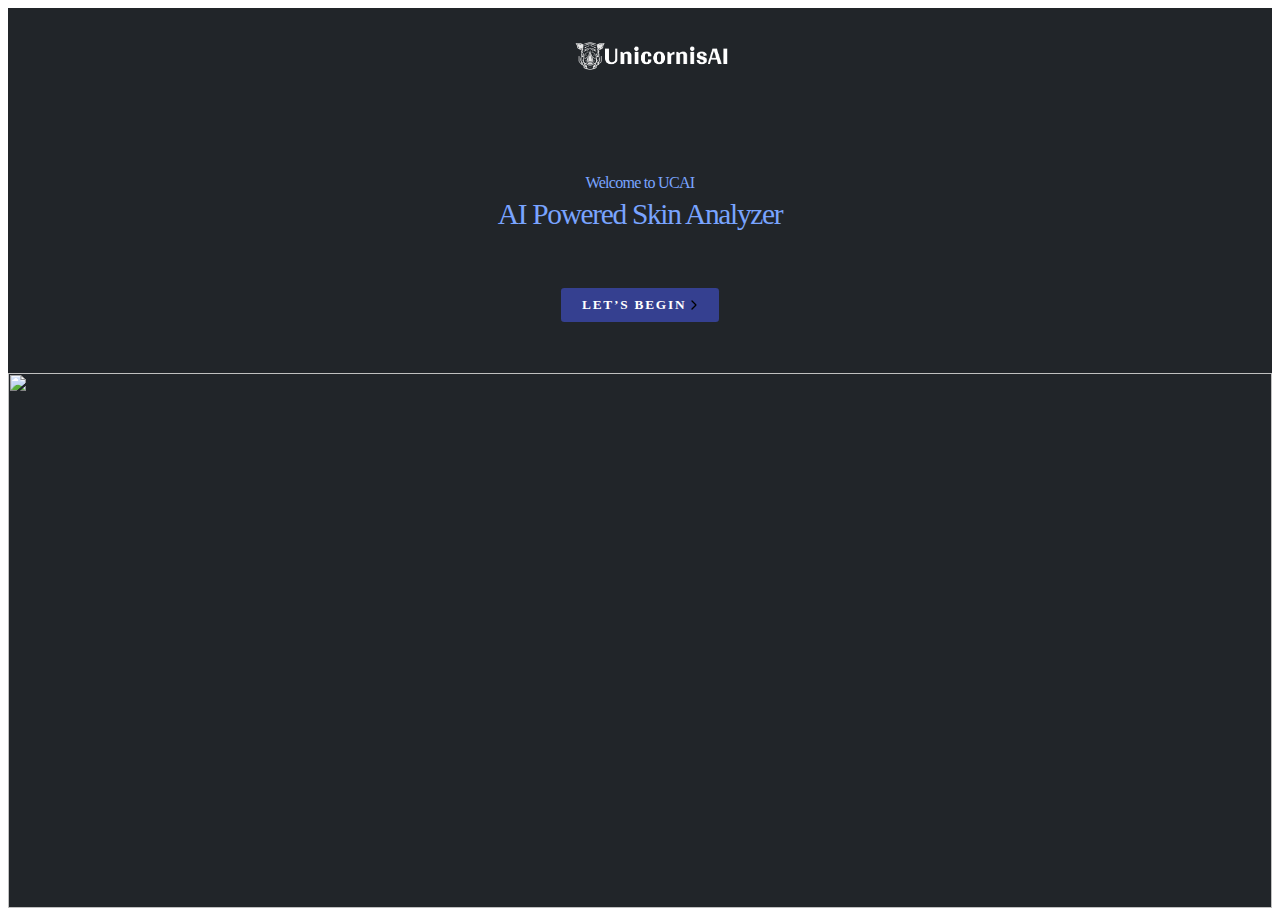
==== index.html @ ccaaab35 "Add files via upload" ====
<html lang="en"><head>
    <meta charset="UTF-8">
    <meta http-equiv="X-UA-Compatible" content="IE=edge">
    <meta name="viewport" content="width=device-width, initial-scale=1.0">
    <meta name="description" content="Empower yourself with Skin Analyzer! Get insights to know your skin better, enabling informed skincare choices for a healthier, radiant complexion.">
    <title>The UCAI Skin Analyzer: Know Your Skin</title>
    <link rel="icon" href="unicornisai-sm.png">
       <script src="https://thedwave.com/public/assets_web/cameramodule/components/camera/camera.js"></script>
    <script src="https://thedwave.com/public/assets_web/cameramodule/components/skin-analysis/service.js"></script>
    <link rel="stylesheet" href="https://thedwave.com/public/assets_web/cameramodule/css-reset.css">
    <link rel="stylesheet" href="https://thedwave.com/public/assets_web/cameramodule/components/camera/styles.css">
    <link rel="stylesheet" href="https://thedwave.com/public/assets_web/cameramodule/styles.css">
    <script src="https://thedwave.com/public/assets_web/cameramodule/scripts/index.js"></script>
    <link rel="stylesheet" href="https://thedwave.com/public/assets/css/aiz-core.css?v=6967">

    <link rel="stylesheet" href="https://thedwave.com/public/assets_web/css/aiz-core-cm.css">

    <link rel="stylesheet" href="https://thedwave.com/public/assets_web/fonts/armour_ex/armour_Ex.css">
    <link rel="stylesheet" href="https://thedwave.com/public/assets_web/fonts/Urbanist/urbanist.css">
    <link rel="stylesheet" href="https://thedwave.com/public/assets_web/fonts/poppins/stylesheet.css">
    <link rel="stylesheet" href="https://thedwave.com/public/assets_web/plugins/bootstrap/bootstrap.min.css">
    <link rel="stylesheet" href="https://cdn.jsdelivr.net/npm/swiper@9/swiper-bundle.min.css">
        <link rel="stylesheet" href="https://thedwave.com/public/assets/css/aiz-core.css?key=1716569340">

    <link rel="stylesheet" href="custome.css">
    <link rel="stylesheet" href="https://thedwave.com/public/assets_web/css/style.css?key=1716569340">

 <script src="https://code.jquery.com/jquery-3.6.0.min.js"></script>
<script>
    
  var AIZ = AIZ || {};
        AIZ.local = {
            nothing_selected: 'Nothing selected',
            nothing_found: 'Nothing found',
            choose_file: 'Choose File',
            file_selected: 'File selected',
            files_selected: 'Files selected',
            add_more_files: 'Add more files',
            adding_more_files: 'Adding more files',
            drop_files_here_paste_or: 'Drop files here, paste or',
            browse: 'Browse',
            upload_complete: 'Upload complete',
            upload_paused: 'Upload paused',
            resume_upload: 'Resume upload',
            pause_upload: 'Pause upload',
            retry_upload: 'Retry upload',
            cancel_upload: 'Cancel upload',
            uploading: 'Uploading',
            processing: 'Processing',
            complete: 'Complete',
            file: 'File',
            files: 'Files',
        }
        
</script>
<script type="text/javascript">
    window.hasMobileFirstExtension = true;</script></head><body class="center col" style="">

<div class="main-wrapper-ai">

    <!-- page #1 -->
    <section class="landing-page-c-1-outer-wrapper main-outer-wrapper" style="background-color: #212529;">
        <div class="container-fluid">
            <div class="row">
                <div class="col-12 p-0">
                    <div class="landing-page-c-1">
                        
                        <div class="logo">
                                <div class="home-btn">
                                        <a href="#">
                                            
                                        </a>
                            </div>
                            <a href="/"><img src="unicornisai-logo.png" alt=""></a>
                        </div>
                        <div class="title">

                            <h1>
                                <span>Welcome to UCAI</span>
                                AI Powered Skin Analyzer
                            </h1>
                        </div>
                        <a class="btn-flat-skin">
                            LET’S BEGIN
                            <div class="icon">
                                <svg xmlns="http://www.w3.org/2000/svg" width="24" height="24" viewBox="0 0 24 24" fill="none">
                                    <path d="M9 18L14.2929 12.7071C14.6262 12.3738 14.7929 12.2071 14.7929 12C14.7929 11.7929 14.6262 11.6262 14.2929 11.2929L9 6" stroke="black" stroke-width="2" stroke-linecap="round" stroke-linejoin="round"></path>
                                </svg>
                            </div>
                        </a>
                        <div class="section-banner">
                            <img src="https://thedwave.com/public/assets_web/images/know-skin-ai/girl-one.png" alt="" class="web-c-s">
                            <img src="https://thedwave.com/public/assets_web/images/know-skin-ai/girl-one-mob.png" alt="" class="mob-c-s">
                        </div>
                    </div>
                </div>
            </div>
        </div>

    </section>

    <!-- page #2 -->
    <section class="step-1-page-c-2-outer-wrapper main-outer-wrapper">
        <div class="bg-abstract">
            <img src="https://thedwave.com/public/assets_web/images/know-skin-ai/bg-abstract-web.png" alt="" class="web-c-abstract">
            <img src="https://thedwave.com/public/assets_web/images/know-skin-ai/bg-abstract-mob.png" alt="" class="mob-c-abstract">
        </div>
        <div class="container-fluid">
            <div class="row">
                <div class="col-12 p-0">
                    <div class="step-1-page-c-2">
                        <div class="logo">
                            <div class="home-btn">
                                        <a href="/">
                                            
                                        </a>
                            </div>
                            <a href="/"><img src="unicornisai-logo.png" alt=""></a>
                        </div>
                        <div class="section-header-section">
                            <h5>1</h5>
                            <h6>Let’s start with your basic details</h6>
                        </div>
                        <form action="">
                            <div class="section-wrapper">
                                <div class="set">
                                    <h6>Gender</h6>
                                    <ul>
                                        <li>
                                            <div class="icon">
                                                <input type="radio" id="man" checked="" name="gender" value="man">
                                                <svg xmlns="http://www.w3.org/2000/svg" width="101" height="100" viewBox="0 0 101 100" fill="none">
                                                    <circle cx="50.6072" cy="50" r="50" fill="url(#paint0_linear_1907_43142)"></circle>
                                                    <mask id="mask0_1466_58610" style="mask-type:alpha" maskUnits="userSpaceOnUse" x="0" y="0" width="101" height="100">
                                                        <circle cx="50.6072" cy="50" r="50" fill="#D2AE6A"></circle>
                                                    </mask>
                                                    <g mask="url(#mask0_1466_58610)">
                                                        <path fill-rule="evenodd" clip-rule="evenodd" d="M31.8777 39.1462C31.6168 39.4803 31.5537 40.0435 31.5537 41.5537C31.5537 45.8037 34.1787 46.3037 34.4287 46.3037C34.9287 46.4287 35.4287 46.8037 35.5537 47.3037C36.1177 49.9356 37.1764 53.2743 39.474 55.8316C39.9629 55.9278 40.3031 56.2673 40.4003 56.7556C40.9354 57.2329 41.5261 57.6698 42.1787 58.0537C42.6787 58.3037 43.0537 58.5537 43.4287 58.8037C44.6787 59.6787 45.6787 60.3037 49.0537 60.3037C52.536 60.3037 53.4198 59.685 54.6598 58.817L54.6787 58.8037C55.0537 58.5537 55.4287 58.3037 55.9287 58.0537C56.7229 57.5865 57.4299 57.0451 58.0585 56.4499C58.1683 56.223 58.3439 56.0466 58.57 55.9358C60.9521 53.3967 62.0783 50.0609 62.5537 47.3037C62.6787 46.8037 63.1787 46.3037 63.6787 46.3037C63.9287 46.3037 66.5537 45.8037 66.5537 41.5537C66.5537 40.0458 66.1761 39.2932 65.9567 38.9833C64.1218 38.6117 63.1219 36.8309 62.148 35.0965L62.0537 34.9287L61.9895 34.8119C60.6392 32.3552 59.3741 30.0537 55.9287 30.0537C55.5145 30.0537 54.9287 30.1395 54.2424 30.24L54.2424 30.24C54.1002 30.2608 53.9538 30.2823 53.8037 30.3037C50.5537 30.8037 45.1787 31.5537 40.9287 28.6787C38.4287 34.1787 35.6787 37.4287 32.1787 39.0537C32.1586 39.0336 32.1353 39.0168 32.1098 39.0026C32.038 39.0583 31.9603 39.1067 31.8777 39.1462ZM29.9408 37.9068C29.1787 35.7379 29.1787 34.5235 29.1787 28.9287V28.9287C29.1787 23.6787 32.4287 19.4287 35.8037 17.9287C38.4287 14.3037 42.5537 12.6787 49.1787 12.6787C52.4287 12.6787 55.5537 13.3037 58.1787 14.4287C62.5537 15.6787 66.4287 15.1787 66.4287 15.1787C67.0537 15.0537 67.6787 15.5537 67.8037 16.1787C67.8037 16.1899 67.8088 16.2224 67.8168 16.2739C67.8979 16.795 68.2826 19.2672 66.8037 21.4287C68.4287 24.0537 69.0537 27.8037 69.0537 30.4287C69.0537 32.6388 69.0537 35.4983 68.2479 38C68.6617 38.7509 69.0537 39.896 69.0537 41.5537C69.0537 46.0537 66.6787 47.9287 64.9287 48.5537C64.0676 52.2564 62.554 55.3067 60.4287 57.5818V62.1787C60.4287 65.8037 66.1787 69.3037 76.1787 71.8037C87.9287 74.5537 87.9287 82.1787 87.9287 88.8037C87.9287 89.5537 87.4287 90.1787 86.6787 90.1787C85.9287 90.1787 85.4287 89.6787 85.4287 88.9287C85.4287 82.0537 85.4287 76.5537 75.6787 74.1787C73.012 73.5633 70.1837 72.7459 67.5871 71.7C62.8524 77.0811 56.1347 80.1787 49.1787 80.1787C42.2227 80.1787 35.5051 77.0811 30.7703 71.7C28.1738 72.7459 25.3454 73.5633 22.6787 74.1787C12.9287 76.5537 12.9287 82.0537 12.9287 88.8037L11.6787 88.9287H10.4287C10.4287 82.1787 10.4287 74.5537 22.1787 71.8037C32.1787 69.4287 37.9287 65.9287 37.9287 62.1787V57.555C35.7722 55.301 34.1742 52.2589 33.3037 48.4287C31.5537 47.8037 29.1787 45.9287 29.1787 41.4287C29.1787 39.7702 29.5436 38.645 29.9408 37.9068ZM66.0967 36.3738C66.5537 34.4971 66.5537 32.3413 66.5537 30.4287C66.5537 27.9287 65.8037 24.1787 64.3037 22.1787C63.9287 21.6787 63.9287 21.0537 64.3037 20.5537C65.0537 19.5537 65.3037 18.5537 65.3037 17.6787C63.6787 17.6787 60.6787 17.6787 57.4287 16.8037C57.3037 16.8037 57.3037 16.8037 57.1787 16.6787C54.9287 15.6787 52.1787 15.1787 49.1787 15.1787C41.8037 15.1787 39.3037 17.3037 37.6787 19.6787C37.5537 19.9287 37.3037 20.0537 37.0537 20.1787C34.4287 21.1787 31.6787 24.5537 31.6787 28.9287C31.6787 33.3766 31.6787 34.802 32.0352 36.1075C34.876 34.4499 37.1416 31.277 39.3037 25.9287C39.4287 25.5537 39.8037 25.3037 40.1787 25.1787C40.5537 25.0537 41.0537 25.1787 41.3037 25.5537C44.9287 28.9287 50.0537 28.1787 53.4287 27.6787C53.5746 27.6605 53.7178 27.6422 53.858 27.6244C54.6787 27.5199 55.3949 27.4287 55.9287 27.4287C60.9287 27.4287 62.9287 31.0537 64.3037 33.6787C64.9731 35.0174 65.4961 35.9904 66.0967 36.3738ZM40.4287 59.6574C40.6338 59.7947 40.8422 59.9268 41.0537 60.0537C41.3168 60.1414 41.5184 60.2906 41.7447 60.4582L41.7448 60.4583C41.8411 60.5295 41.9418 60.6041 42.0537 60.6787C43.4287 61.6787 44.9287 62.6787 49.1787 62.6787C53.4287 62.6787 54.9287 61.6787 56.1787 60.8037C56.4287 60.6787 56.8037 60.4287 57.1787 60.1787C57.4342 60.0304 57.6842 59.8744 57.9287 59.711V62.1787C57.9287 65.7964 61.0284 68.5688 65.1945 70.6329C60.8954 75.1592 55.1466 77.6787 49.1787 77.6787C43.2108 77.6787 37.462 75.1592 33.1629 70.6329C37.3291 68.5688 40.4287 65.7964 40.4287 62.1787V59.6574Z" fill="#fffff"></path>
                                                    </g>
                                                    <defs>
                                                   
                                                    <linearGradient id="paint0_linear_1907_43142" x1="28.5" y1="19.5" x2="86.5" y2="97" gradientUnits="userSpaceOnUse">
                                                    <stop offset="0.0002" stop-color="#AB853D"></stop>
                                                    <stop offset="1" stop-color="#F0D299"></stop>
                                                    </linearGradient>
                                                </defs>
                                                </svg>
                                            </div>
                                            <label for="man">Man</label>
                                        </li>
                                        <li>
                                            <div class="icon">
                                                <input type="radio" id="women" name="gender" value="women">
                                                <svg xmlns="http://www.w3.org/2000/svg" width="100" height="100" viewBox="0 0 100 100" fill="none">
                                                    <circle cx="50" cy="50" r="50" fill="url(#paint0_linear_1907_43142)"></circle>
                                                    <mask id="mask0_1522_41893" style="mask-type:alpha" maskUnits="userSpaceOnUse" x="0" y="0" width="100" height="100">
                                                        <circle cx="50" cy="50" r="50" fill="#D2AE6A"></circle>
                                                    </mask>
                                                    <g mask="url(#mask0_1522_41893)">
                                                        <path d="M77.2853 91.847V100.286C77.2853 101.075 76.6726 101.714 75.9168 101.714C75.161 101.714 74.5482 101.075 74.5482 100.286V91.847C74.5482 85.2766 69.4545 79.9591 63.1593 79.9593C60.1808 79.9593 57.4784 78.3754 55.9301 75.7221C55.5368 75.0484 55.7414 74.1695 56.3869 73.7589C57.0322 73.3482 57.8744 73.562 58.2677 74.2357C59.3152 76.0305 61.1438 77.102 63.1593 77.102C70.9666 77.102 77.2853 83.6966 77.2853 91.847ZM54.4522 80.7848L49.5715 84.7289L41.2731 78.0227C43.0644 76.5207 44.2228 74.3361 44.4104 71.8548C46.0481 72.358 47.7801 72.6293 49.5717 72.6293C59.665 72.6293 67.8765 64.0579 67.8765 53.5221C67.8765 53.4111 67.8789 43.52 67.8721 43.4093C67.8255 42.6364 67.2081 42.0712 66.5079 42.0712C66.2736 42.0712 64.5873 42.4195 62.9366 41.3829C60.3623 39.7662 60.3491 36.2227 60.3493 36.1871C60.356 35.0264 59.0986 34.3414 58.19 35.0123C52.5528 39.1779 45.9522 42.0025 38.7847 43.0498C38.0363 43.1593 37.5143 43.8812 37.6192 44.6627C37.715 45.377 38.3011 45.8934 38.9729 45.8934C39.1884 45.8934 43.6261 45.3264 48.6705 43.4139C51.9205 42.1818 55.0346 40.5739 57.9543 38.6223C58.9631 42.5734 61.7921 44.7714 65.1395 44.9698V53.5221C65.1395 62.4825 58.156 69.7721 49.5719 69.7721C40.9878 69.7721 34.0043 62.4825 34.0043 53.5221V43.5C34.0043 42.7111 33.3915 42.0714 32.6357 42.0714C31.8799 42.0714 31.2671 42.7111 31.2671 43.5V53.5223C31.2671 61.1191 35.5367 67.6941 41.7025 70.7714V71.1482C41.7025 74.4412 39.146 77.102 35.9841 77.102C34.2526 77.102 32.5467 77.4289 30.933 78.0729L30.0494 77.3387C23.1156 71.5782 21.817 61.4089 26.5456 53.9998C28.5609 50.8421 29.7274 47.0654 29.7274 43.0245V35.2864C29.7274 26.2273 36.7878 18.8571 45.4661 18.8571H53.6776C62.356 18.8571 69.4163 26.227 69.4163 35.2857V43.0237C69.4163 46.9543 70.5114 50.7418 72.5831 53.9766C76.372 59.8929 76.3645 67.6577 72.4495 73.5877C72.0206 74.2373 72.1773 75.127 72.7996 75.5746C73.422 76.0221 74.2741 75.8586 74.703 75.2089C79.2605 68.3062 79.2658 59.2707 74.8585 52.3887C73.0888 49.6254 72.1533 46.3871 72.1533 43.0237V35.2857C72.1533 24.6516 63.865 16 53.6775 16H45.466C35.2784 16 26.9901 24.652 26.9901 35.2864V43.0237C26.9901 46.3773 26.0487 49.625 24.2673 52.4161C18.7493 61.0629 20.3131 72.8229 28.2579 79.5002C24.3551 82.1727 21.8579 86.7112 21.8579 91.847V100.286C21.8579 101.075 22.4707 101.714 23.2265 101.714C23.9823 101.714 24.5951 101.075 24.5951 100.286V91.847C24.5951 85.2764 29.6888 79.9591 35.9839 79.9593C36.8909 79.9593 37.787 79.8091 38.6463 79.5132L48.7338 87.6652C49.2272 88.0637 49.9162 88.0637 50.4095 87.6652L56.1279 83.0439C56.7256 82.5609 56.8349 81.6637 56.3722 81.0398C55.9096 80.4162 55.0501 80.3018 54.4522 80.7848Z" fill="#fff"></path>
                                                    </g>
                                                                                                        <defs>
                                                   
                                                    <linearGradient id="paint0_linear_1907_43142" x1="28.5" y1="19.5" x2="86.5" y2="97" gradientUnits="userSpaceOnUse">
                                                    <stop offset="0.0002" stop-color="#AB853D"></stop>
                                                    <stop offset="1" stop-color="#F0D299"></stop>
                                                    </linearGradient>
                                                </defs>
                                                </svg>
                                            </div>
                                            <label for="women">Women</label>
                                        </li>
                                    </ul>
                                </div>
                                <div class="set age">
                                    <h6>Age</h6>
                                    <div class="count">
                                        <button class="minus minus-age" type="button">
                                            <svg xmlns="http://www.w3.org/2000/svg" width="35" height="35" viewBox="0 0 35 35" fill="none">
                                                <path d="M9.10718 17.1965H26.1072" stroke="#fff" stroke-width="2" stroke-linecap="round"></path>
                                                <circle cx="17.6072" cy="17.1965" r="16.5" stroke="#fff"></circle>
                                            </svg>
                                        </button>
                                        <div class="val">
                                            <input type="number" id="age" value="18" class="age-field" min="1" max="100">
                                        </div>
                                        <button class="plus add-age" type="button">
                                            <svg xmlns="http://www.w3.org/2000/svg" width="34" height="35" viewBox="0 0 34 35" fill="none">
                                                <path d="M8.5 17.1965H25.5" stroke="#fff" stroke-width="2" stroke-linecap="round"></path>
                                                <path d="M17 8.69653L17 25.6965" stroke="#fff" stroke-width="2" stroke-linecap="round"></path>
                                                <circle cx="17" cy="17.1965" r="16.5" stroke="#fff"></circle>
                                            </svg>
                                        </button>
                                    </div>
                                </div>
                                <div class="set">
                                    <h6>Skin Type</h6>
                                    <ul>
                                        <li>
                                            <div class="icon">
                                                <input type="radio" id="normal" checked="" name="skin-type" value="normal">
                                                    <svg xmlns="http://www.w3.org/2000/svg" width="100" height="100" viewBox="0 0 100 100" fill="none">
                                                    <circle cx="50" cy="50" r="50" fill="url(#paint0_linear_1907_43142)"></circle>
                                                    <mask id="mask0_1777_43554" style="mask-type:alpha" maskUnits="userSpaceOnUse" x="0" y="0" width="100" height="100">
                                                    <circle cx="50" cy="50" r="50" fill="#D2AE6A"></circle>
                                                    </mask>
                                                    <g mask="url(#mask0_1777_43554)">
                                                    <path fill-rule="evenodd" clip-rule="evenodd" d="M26.0691 25.7507C23.1459 29.5517 17.6847 38.57 17.6847 43.1918C17.6414 47.4109 19.8674 51.3282 23.5142 53.4504C27.161 55.5725 31.6666 55.5725 35.3134 53.4504C38.9602 51.3282 41.1862 47.4109 41.1429 43.1918C41.1429 38.57 35.6817 29.5517 32.7585 25.7507C31.9621 24.7086 30.7254 24.0972 29.4138 24.0972C28.1022 24.0972 26.8655 24.7086 26.0691 25.7507ZM29.4132 52.5716C24.2705 52.5307 20.1314 48.3346 20.1609 43.1918C20.1609 39.6607 24.7418 31.5339 28.0327 27.26C28.3604 26.8278 28.8715 26.574 29.4138 26.574C29.9561 26.574 30.4672 26.8278 30.7949 27.26C34.0858 31.5339 38.6667 39.6607 38.6667 43.1918C38.6955 48.3348 34.5561 52.5307 29.4132 52.5716ZM55.7128 28.9919C52.0406 33.2473 47.1885 41.0374 44.9265 53.9903C44.3125 57.1008 42.7848 59.9575 40.5387 62.1952C36.4926 66.4086 36.3872 73.0313 40.297 77.3714C44.2069 81.7114 50.8048 82.2954 55.4161 78.7095C60.0274 75.1236 61.0868 68.5852 57.8436 63.7267C55.2908 60.1245 54.1501 55.7102 54.6381 51.3222C55.3712 44.5446 57.12 37.916 59.8258 31.6588C60.3417 30.5408 59.9577 29.2135 58.9246 28.5436C57.8914 27.8738 56.523 28.0648 55.7128 28.9919ZM52.1892 50.9991C51.6427 55.9791 52.9182 60.9886 55.7797 65.101C58.302 68.8796 57.4784 73.9647 53.8922 76.7539C50.306 79.5431 45.1746 79.0895 42.1332 75.7145C39.0919 72.3395 39.173 67.1887 42.3191 63.9112C44.9081 61.319 46.664 58.0128 47.3619 54.4162C49.5298 42.0204 54.1181 34.6278 57.5836 30.6089C54.7711 37.096 52.9526 43.9699 52.1892 50.9991ZM84.4762 61.238H62.8467C62.4138 61.2382 62.0124 61.4645 61.7881 61.8348C61.5638 62.2051 61.5493 62.6656 61.7497 63.0494C65.004 69.3005 63.4189 76.9777 57.955 81.4288C52.491 85.8798 44.6518 85.8798 39.1879 81.4288C33.724 76.9777 32.1389 69.3005 35.3932 63.0494C35.5936 62.6656 35.5791 62.2051 35.3548 61.8348C35.1305 61.4645 34.7291 61.2382 34.2962 61.238H12.6667C11.9829 61.238 11.4286 61.7924 11.4286 62.4761C11.4286 63.1599 11.9829 63.7142 12.6667 63.7142H32.3833C29.6206 70.9323 31.9705 79.1073 38.1445 83.7566C44.3184 88.4058 52.8245 88.4058 58.9984 83.7566C65.1723 79.1073 67.5222 70.9323 64.7595 63.7142H84.4762C85.16 63.7142 85.7143 63.1599 85.7143 62.4761C85.7143 61.7924 85.16 61.238 84.4762 61.238ZM20.0952 69.9048C20.0952 70.5886 19.5409 71.1429 18.8571 71.1429C18.1733 71.1429 17.619 70.5886 17.619 69.9048C17.619 69.2211 18.1733 68.6667 18.8571 68.6667C19.5409 68.6667 20.0952 69.2211 20.0952 69.9048ZM26.2857 71.1429C26.9695 71.1429 27.5238 70.5886 27.5238 69.9048C27.5238 69.2211 26.9695 68.6667 26.2857 68.6667C25.6019 68.6667 25.0476 69.2211 25.0476 69.9048C25.0476 70.5886 25.6019 71.1429 26.2857 71.1429ZM16.381 74.8572C16.381 75.541 15.8267 76.0953 15.1429 76.0953C14.4591 76.0953 13.9048 75.541 13.9048 74.8572C13.9048 74.1735 14.4591 73.6191 15.1429 73.6191C15.8267 73.6191 16.381 74.1735 16.381 74.8572ZM22.5715 76.0953C23.2553 76.0953 23.8096 75.541 23.8096 74.8572C23.8096 74.1735 23.2553 73.6191 22.5715 73.6191C21.8877 73.6191 21.3334 74.1735 21.3334 74.8572C21.3334 75.541 21.8877 76.0953 22.5715 76.0953ZM20.0952 79.8096C20.0952 80.4934 19.5409 81.0477 18.8571 81.0477C18.1733 81.0477 17.619 80.4934 17.619 79.8096C17.619 79.1258 18.1733 78.5715 18.8571 78.5715C19.5409 78.5715 20.0952 79.1258 20.0952 79.8096ZM26.2857 81.0477C26.9695 81.0477 27.5238 80.4934 27.5238 79.8096C27.5238 79.1258 26.9695 78.5715 26.2857 78.5715C25.6019 78.5715 25.0476 79.1258 25.0476 79.8096C25.0476 80.4934 25.6019 81.0477 26.2857 81.0477ZM16.381 84.762C16.381 85.4458 15.8267 86.0001 15.1429 86.0001C14.4591 86.0001 13.9048 85.4458 13.9048 84.762C13.9048 84.0782 14.4591 83.5239 15.1429 83.5239C15.8267 83.5239 16.381 84.0782 16.381 84.762ZM22.5715 86.0001C23.2553 86.0001 23.8096 85.4458 23.8096 84.762C23.8096 84.0782 23.2553 83.5239 22.5715 83.5239C21.8877 83.5239 21.3334 84.0782 21.3334 84.762C21.3334 85.4458 21.8877 86.0001 22.5715 86.0001ZM31.2382 84.762C31.2382 85.4458 30.6838 86.0001 30.0001 86.0001C29.3163 86.0001 28.762 85.4458 28.762 84.762C28.762 84.0782 29.3163 83.5239 30.0001 83.5239C30.6838 83.5239 31.2382 84.0782 31.2382 84.762ZM18.8571 90.9525C19.5409 90.9525 20.0952 90.3982 20.0952 89.7144C20.0952 89.0306 19.5409 88.4763 18.8571 88.4763C18.1733 88.4763 17.619 89.0306 17.619 89.7144C17.619 90.3982 18.1733 90.9525 18.8571 90.9525ZM27.5238 89.7144C27.5238 90.3982 26.9695 90.9525 26.2857 90.9525C25.6019 90.9525 25.0476 90.3982 25.0476 89.7144C25.0476 89.0306 25.6019 88.4763 26.2857 88.4763C26.9695 88.4763 27.5238 89.0306 27.5238 89.7144ZM33.7143 90.9525C34.3981 90.9525 34.9524 90.3982 34.9524 89.7144C34.9524 89.0306 34.3981 88.4763 33.7143 88.4763C33.0305 88.4763 32.4762 89.0306 32.4762 89.7144C32.4762 90.3982 33.0305 90.9525 33.7143 90.9525ZM42.381 89.7144C42.381 90.3982 41.8267 90.9525 41.1429 90.9525C40.4591 90.9525 39.9048 90.3982 39.9048 89.7144C39.9048 89.0306 40.4591 88.4763 41.1429 88.4763C41.8267 88.4763 42.381 89.0306 42.381 89.7144ZM48.5715 90.9525C49.2552 90.9525 49.8096 90.3982 49.8096 89.7144C49.8096 89.0306 49.2552 88.4763 48.5715 88.4763C47.8877 88.4763 47.3334 89.0306 47.3334 89.7144C47.3334 90.3982 47.8877 90.9525 48.5715 90.9525ZM79.5239 69.9048C79.5239 70.5886 78.9695 71.1429 78.2858 71.1429C77.602 71.1429 77.0477 70.5886 77.0477 69.9048C77.0477 69.2211 77.602 68.6667 78.2858 68.6667C78.9695 68.6667 79.5239 69.2211 79.5239 69.9048ZM70.8572 71.1429C71.541 71.1429 72.0953 70.5886 72.0953 69.9048C72.0953 69.2211 71.541 68.6667 70.8572 68.6667C70.1734 68.6667 69.6191 69.2211 69.6191 69.9048C69.6191 70.5886 70.1734 71.1429 70.8572 71.1429ZM83.2381 74.8572C83.2381 75.541 82.6838 76.0953 82 76.0953C81.3162 76.0953 80.7619 75.541 80.7619 74.8572C80.7619 74.1735 81.3162 73.6191 82 73.6191C82.6838 73.6191 83.2381 74.1735 83.2381 74.8572ZM74.5715 76.0953C75.2552 76.0953 75.8096 75.541 75.8096 74.8572C75.8096 74.1735 75.2552 73.6191 74.5715 73.6191C73.8877 73.6191 73.3334 74.1735 73.3334 74.8572C73.3334 75.541 73.8877 76.0953 74.5715 76.0953ZM79.5239 79.8096C79.5239 80.4934 78.9695 81.0477 78.2858 81.0477C77.602 81.0477 77.0477 80.4934 77.0477 79.8096C77.0477 79.1258 77.602 78.5715 78.2858 78.5715C78.9695 78.5715 79.5239 79.1258 79.5239 79.8096ZM70.8572 81.0477C71.541 81.0477 72.0953 80.4934 72.0953 79.8096C72.0953 79.1258 71.541 78.5715 70.8572 78.5715C70.1734 78.5715 69.6191 79.1258 69.6191 79.8096C69.6191 80.4934 70.1734 81.0477 70.8572 81.0477ZM83.2381 84.762C83.2381 85.4458 82.6838 86.0001 82 86.0001C81.3162 86.0001 80.7619 85.4458 80.7619 84.762C80.7619 84.0782 81.3162 83.5239 82 83.5239C82.6838 83.5239 83.2381 84.0782 83.2381 84.762ZM74.5715 86.0001C75.2552 86.0001 75.8096 85.4458 75.8096 84.762C75.8096 84.0782 75.2552 83.5239 74.5715 83.5239C73.8877 83.5239 73.3334 84.0782 73.3334 84.762C73.3334 85.4458 73.8877 86.0001 74.5715 86.0001ZM68.381 84.762C68.381 85.4458 67.8267 86.0001 67.1429 86.0001C66.4591 86.0001 65.9048 85.4458 65.9048 84.762C65.9048 84.0782 66.4591 83.5239 67.1429 83.5239C67.8267 83.5239 68.381 84.0782 68.381 84.762ZM78.2858 90.9525C78.9695 90.9525 79.5239 90.3982 79.5239 89.7144C79.5239 89.0306 78.9695 88.4763 78.2858 88.4763C77.602 88.4763 77.0477 89.0306 77.0477 89.7144C77.0477 90.3982 77.602 90.9525 78.2858 90.9525ZM72.0953 89.7144C72.0953 90.3982 71.541 90.9525 70.8572 90.9525C70.1734 90.9525 69.6191 90.3982 69.6191 89.7144C69.6191 89.0306 70.1734 88.4763 70.8572 88.4763C71.541 88.4763 72.0953 89.0306 72.0953 89.7144ZM63.4286 90.9525C64.1124 90.9525 64.6667 90.3982 64.6667 89.7144C64.6667 89.0306 64.1124 88.4763 63.4286 88.4763C62.7448 88.4763 62.1905 89.0306 62.1905 89.7144C62.1905 90.3982 62.7448 90.9525 63.4286 90.9525ZM57.2382 89.7144C57.2382 90.3982 56.6838 90.9525 56.0001 90.9525C55.3163 90.9525 54.762 90.3982 54.762 89.7144C54.762 89.0306 55.3163 88.4763 56.0001 88.4763C56.6838 88.4763 57.2382 89.0306 57.2382 89.7144ZM15.1429 95.9049C15.8267 95.9049 16.381 95.3506 16.381 94.6668C16.381 93.983 15.8267 93.4287 15.1429 93.4287C14.4591 93.4287 13.9048 93.983 13.9048 94.6668C13.9048 95.3506 14.4591 95.9049 15.1429 95.9049ZM23.8096 94.6668C23.8096 95.3506 23.2553 95.9049 22.5715 95.9049C21.8877 95.9049 21.3334 95.3506 21.3334 94.6668C21.3334 93.983 21.8877 93.4287 22.5715 93.4287C23.2553 93.4287 23.8096 93.983 23.8096 94.6668ZM30.0001 95.9049C30.6838 95.9049 31.2382 95.3506 31.2382 94.6668C31.2382 93.983 30.6838 93.4287 30.0001 93.4287C29.3163 93.4287 28.762 93.983 28.762 94.6668C28.762 95.3506 29.3163 95.9049 30.0001 95.9049ZM38.6666 94.6668C38.6666 95.3506 38.1123 95.9049 37.4285 95.9049C36.7447 95.9049 36.1904 95.3506 36.1904 94.6668C36.1904 93.983 36.7447 93.4287 37.4285 93.4287C38.1123 93.4287 38.6666 93.983 38.6666 94.6668ZM44.8571 95.9049C45.5409 95.9049 46.0952 95.3506 46.0952 94.6668C46.0952 93.983 45.5409 93.4287 44.8571 93.4287C44.1733 93.4287 43.619 93.983 43.619 94.6668C43.619 95.3506 44.1733 95.9049 44.8571 95.9049ZM75.8096 94.6668C75.8096 95.3506 75.2552 95.9049 74.5715 95.9049C73.8877 95.9049 73.3334 95.3506 73.3334 94.6668C73.3334 93.983 73.8877 93.4287 74.5715 93.4287C75.2552 93.4287 75.8096 93.983 75.8096 94.6668ZM82 95.9049C82.6838 95.9049 83.2381 95.3506 83.2381 94.6668C83.2381 93.983 82.6838 93.4287 82 93.4287C81.3162 93.4287 80.7619 93.983 80.7619 94.6668C80.7619 95.3506 81.3162 95.9049 82 95.9049ZM68.381 94.6668C68.381 95.3506 67.8267 95.9049 67.1429 95.9049C66.4591 95.9049 65.9048 95.3506 65.9048 94.6668C65.9048 93.983 66.4591 93.4287 67.1429 93.4287C67.8267 93.4287 68.381 93.983 68.381 94.6668ZM59.7143 95.9049C60.3981 95.9049 60.9524 95.3506 60.9524 94.6668C60.9524 93.983 60.3981 93.4287 59.7143 93.4287C59.0305 93.4287 58.4762 93.983 58.4762 94.6668C58.4762 95.3506 59.0305 95.9049 59.7143 95.9049ZM53.5238 94.6668C53.5238 95.3506 52.9695 95.9049 52.2857 95.9049C51.6019 95.9049 51.0476 95.3506 51.0476 94.6668C51.0476 93.983 51.6019 93.4287 52.2857 93.4287C52.9695 93.4287 53.5238 93.983 53.5238 94.6668ZM25.6865 44.9522C26.2121 45.8983 27.1478 46.5463 28.2184 46.7053C28.6472 46.8139 28.9856 47.1418 29.1059 47.5675C29.2263 47.9932 29.1105 48.4507 28.802 48.7678C28.4935 49.0849 28.0393 49.2133 27.6105 49.1047C25.8068 48.7754 24.2621 47.6189 23.4381 45.981C22.1505 43.1928 23.7402 39.9107 23.8095 39.7732C24.1257 39.187 24.8488 38.9559 25.4463 39.2502C26.0437 39.5444 26.3014 40.2585 26.0295 40.8665C25.3941 42.1336 25.2713 43.5968 25.6865 44.9522ZM66.2675 46.0182C66.751 46.5015 67.5347 46.5015 68.0182 46.0182L69.2563 44.7801C69.7255 44.2943 69.7188 43.5221 69.2412 43.0445C68.7636 42.5669 67.9914 42.5602 67.5056 43.0294L66.2675 44.2675C65.7842 44.751 65.7842 45.5347 66.2675 46.0182ZM60.077 50.458L61.3151 49.2199C61.8009 48.7507 62.5732 48.7574 63.0507 49.2349C63.5283 49.7125 63.535 50.4847 63.0658 50.9705L61.8277 52.2086C61.3419 52.6778 60.5697 52.6711 60.0921 52.1935C59.6145 51.716 59.6078 50.9438 60.077 50.458ZM66.2675 50.9705C66.4801 51.1833 66.6624 51.3692 66.8214 51.5313C67.6436 52.3697 67.8415 52.5714 68.381 52.5714C68.8816 52.5713 69.333 52.2696 69.5246 51.8071C69.7162 51.3445 69.6103 50.812 69.2563 50.458L68.0182 49.2199C67.5324 48.7507 66.7602 48.7574 66.2826 49.2349C65.805 49.7125 65.7983 50.4847 66.2675 50.9705ZM61.8277 43.0294L63.0658 44.2675C63.535 44.7533 63.5283 45.5255 63.0507 46.0031C62.5732 46.4807 61.8009 46.4874 61.3151 46.0182L60.077 44.7801C59.6078 44.2943 59.6145 43.5221 60.0921 43.0445C60.5697 42.5669 61.3419 42.5602 61.8277 43.0294ZM74.5714 32.762C75.1147 32.762 75.3312 32.5405 76.1146 31.7393L76.1148 31.7391C76.2777 31.5726 76.465 31.381 76.6849 31.1611C77.0067 30.8503 77.1358 30.39 77.0225 29.9571C76.9092 29.5242 76.5711 29.1862 76.1382 29.0729C75.7054 28.9595 75.245 29.0886 74.9342 29.4105L73.6961 30.6486C73.3421 31.0027 73.2362 31.5351 73.4278 31.9977C73.6194 32.4602 74.0707 32.7619 74.5714 32.762ZM69.2563 38.5897C68.7728 39.0731 67.9891 39.0731 67.5056 38.5897C67.0223 38.1063 67.0223 37.3225 67.5056 36.8391L68.7437 35.601C69.2295 35.1318 70.0017 35.1385 70.4793 35.616C70.9569 36.0936 70.9636 36.8658 70.4944 37.3516L69.2563 38.5897ZM74.2499 37.9124L74.25 37.9124C75.0722 38.7508 75.27 38.9525 75.8095 38.9525C76.3102 38.9524 76.7616 38.6507 76.9532 38.1882C77.1447 37.7256 77.0389 37.1931 76.6849 36.8391L75.4468 35.601C74.961 35.1318 74.1888 35.1385 73.7112 35.616C73.2336 36.0936 73.2269 36.8658 73.6961 37.3516C73.9087 37.5644 74.091 37.7503 74.2499 37.9124ZM70.4793 32.3842C70.0017 32.8618 69.2295 32.8685 68.7437 32.3993L67.5056 31.1612C67.0364 30.6754 67.0431 29.9032 67.5207 29.4256C67.9983 28.948 68.7705 28.9413 69.2563 29.4105L70.4944 30.6486C70.9636 31.1344 70.9569 31.9066 70.4793 32.3842Z" fill="#fff"></path>
                                                    </g>
                                                                                                        <defs>
                                                   
                                                    <linearGradient id="paint0_linear_1907_43142" x1="28.5" y1="19.5" x2="86.5" y2="97" gradientUnits="userSpaceOnUse">
                                                    <stop offset="0.0002" stop-color="#AB853D"></stop>
                                                    <stop offset="1" stop-color="#F0D299"></stop>
                                                    </linearGradient>
                                                </defs>
                                                    </svg>
                                            </div>
                                            <span id="normal">Normal</span>
                                        </li>
                                        <li>
                                            <div class="icon">
                                                <input type="radio" id="dry" name="skin-type" value="dry">
                                                <svg xmlns="http://www.w3.org/2000/svg" width="100" height="100" viewBox="0 0 100 100" fill="none">
                                                    <circle cx="50" cy="50" r="50" fill="url(#paint0_linear_1907_43142)"></circle>
                                                    <mask id="mask0_1466_58716" style="mask-type:alpha" maskUnits="userSpaceOnUse" x="0" y="0" width="100" height="100">
                                                        <circle cx="50" cy="50" r="50" fill="#D2AE6A"></circle>
                                                    </mask>
                                                    <g mask="url(#mask0_1466_58716)">
                                                        <path d="M60.988 47.8066C58.3183 46.9752 54.8259 46.2309 51.4845 47.869C50.9447 48.1331 50.7213 48.786 50.9853 49.3243C51.2494 49.864 51.9023 50.0874 52.4406 49.8234C55.0784 48.5306 57.9135 49.1298 60.3394 49.8858C60.4468 49.9191 60.5556 49.9351 60.663 49.9351C61.1273 49.9351 61.5567 49.6362 61.7018 49.1705C61.8803 48.5973 61.5596 47.9865 60.9865 47.808L60.988 47.8066Z" fill="#fff"></path>
                                                        <path d="M44.9074 47.869C41.5644 46.2309 38.0721 46.9752 35.4038 47.8066C34.8293 47.9851 34.5101 48.5959 34.6885 49.169C34.8336 49.6348 35.2631 49.9336 35.7274 49.9336C35.8348 49.9336 35.9436 49.9177 36.0509 49.8843C38.4769 49.1284 41.312 48.5306 43.9498 49.8219C44.4895 50.086 45.141 49.8625 45.405 49.3228C45.6691 48.7831 45.4457 48.1316 44.9059 47.8675L44.9074 47.869Z" fill="#fff"></path>
                                                        <path d="M42.5104 53.9684C40.7693 54.6271 39.0747 54.6271 37.3336 53.9684C36.7706 53.7551 36.1438 54.0395 35.9305 54.601C35.7172 55.1625 36.0016 55.7907 36.5631 56.004C37.6774 56.4248 38.799 56.6366 39.922 56.6366C41.045 56.6366 42.1666 56.4262 43.2809 56.004C43.8424 55.7922 44.1268 55.1639 43.9135 54.601C43.7017 54.0395 43.0734 53.7551 42.5104 53.9684Z" fill="#fff"></path>
                                                        <path d="M84.3826 85.857L77.1149 78.5893C78.827 76.0081 79.8252 72.9148 79.8252 69.5936C79.8252 65.8894 78.5832 62.4696 76.4968 59.7259C78.8284 58.2402 80.4636 56.2379 81.3632 53.7525C81.5678 53.1866 81.2761 52.5627 80.7103 52.3596C80.1444 52.155 79.5205 52.4466 79.3174 53.0125C78.5528 55.1265 77.1163 56.8212 75.0459 58.0646C74.4495 57.4683 73.8068 56.9184 73.1249 56.4178C73.1379 56.2205 73.1452 56.0232 73.1452 55.8258V55.4471C73.1452 54.3648 72.826 53.3549 72.279 52.5061C73.283 47.396 72.6852 42.0842 70.5857 37.5094C68.3745 32.6909 64.7052 28.9243 59.9737 26.6159C56.6163 24.9778 52.603 25.1621 49.2833 27.0541V21.1691C49.6069 21.069 49.9203 20.9225 50.2134 20.731C51.6149 19.8082 53.2458 19.3207 54.9289 19.3207C57.2445 19.3207 59.418 20.2304 61.0459 21.8815C61.7656 22.6113 62.7493 23.0191 63.749 22.9958C63.8056 22.9958 63.8636 22.9944 63.9217 22.9944C67.4953 22.9944 70.5393 25.4247 71.3272 28.904C71.5419 29.8514 72.0976 30.6596 72.8913 31.1819C75.0401 32.5937 76.3227 34.9674 76.3227 37.5326C76.3227 38.1609 76.2458 38.7862 76.092 39.3912C75.7699 40.6637 76.1689 42.0203 77.1338 42.9315C78.6949 44.4085 79.6729 46.3934 79.8847 48.5219C79.9442 49.1197 80.4767 49.5579 81.0759 49.4969C81.6737 49.4374 82.1104 48.9035 82.0509 48.3057C81.7869 45.6563 80.5724 43.1869 78.6297 41.35C78.2379 40.98 78.0739 40.433 78.2031 39.9252C78.4004 39.146 78.5005 38.3408 78.5005 37.5326C78.5005 34.2318 76.8508 31.1776 74.0868 29.3625C73.7662 29.1521 73.5398 28.8184 73.4499 28.4237C72.9682 26.2967 71.7653 24.367 70.062 22.9886C68.2744 21.5435 66.0066 20.7687 63.7026 20.8209C63.3007 20.8282 62.8988 20.6599 62.597 20.3537C60.5555 18.2818 57.8336 17.1428 54.9303 17.1428C52.8192 17.1428 50.7749 17.7551 49.0163 18.9129C48.5259 19.2365 47.8658 19.2365 47.3754 18.9129C45.6183 17.7551 43.5725 17.1428 41.4614 17.1428C38.5581 17.1428 35.8362 18.2818 33.7947 20.3508C33.4929 20.657 33.0896 20.8282 32.6891 20.818C32.6166 20.8166 32.5426 20.8151 32.47 20.8151C30.2414 20.8151 28.0607 21.5855 26.3312 22.9857C24.6278 24.3641 23.4235 26.2952 22.9433 28.4208C22.8548 28.8155 22.6284 29.1492 22.3063 29.3596C19.5423 31.1747 17.8926 34.2289 17.8926 37.5297C17.8926 38.3379 17.9927 39.1431 18.1901 39.9223C18.3192 40.4316 18.1553 40.9771 17.7635 41.3471C15.5204 43.4669 14.2856 46.3325 14.2856 49.4171C14.2856 52.5018 15.4174 55.112 17.4719 57.2013C17.9028 57.6395 18.016 58.3011 17.7621 58.8873C17.1541 60.2874 16.8871 61.7761 16.9713 63.3155C17.0758 65.2452 17.7359 67.0719 18.8793 68.6012C19.0925 68.887 19.4205 69.0379 19.7513 69.0379C19.9776 69.0379 20.2069 68.9668 20.4027 68.8203C20.8844 68.4605 20.9816 67.7785 20.6218 67.2968C19.7368 66.1129 19.226 64.6953 19.1448 63.1965C19.0795 61.9981 19.2855 60.8402 19.7585 59.7549C20.3694 58.3504 20.0806 56.7501 19.0244 55.6764C17.3718 53.9962 16.462 51.7734 16.462 49.4186C16.462 46.9389 17.4545 44.6349 19.258 42.93C20.2214 42.0189 20.6204 40.6623 20.2997 39.3898C20.1474 38.7848 20.069 38.1594 20.069 37.5312C20.069 34.9659 21.3516 32.5922 23.5004 31.1805C24.2956 30.6582 24.8513 29.85 25.0645 28.9025C25.8524 25.4232 28.8964 22.9929 32.47 22.9929C32.5281 22.9929 32.5847 22.9929 32.6413 22.9944C33.638 23.0132 34.6247 22.6099 35.3458 21.8801C36.9737 20.2289 39.1457 19.3192 41.4629 19.3192C43.1474 19.3192 44.7782 19.8067 46.1798 20.7295C46.4729 20.9225 46.7863 21.0676 47.1098 21.1677V27.0454C43.8728 25.1113 39.8349 24.9386 36.3759 26.6347C31.659 28.9475 28.0012 32.7141 25.7987 37.5283C23.7094 42.0943 23.1145 47.3945 24.1127 52.4916C23.5599 53.3433 23.2378 54.3575 23.2378 55.4457V55.8244C23.2378 58.1415 24.1301 60.3295 25.7508 61.985C27.1916 63.4562 29.0647 64.3601 31.0888 64.5778C31.5763 65.8444 32.19 67.0603 32.9213 68.2022C30.7812 70.2654 28.1057 70.5179 26.1803 70.3467C25.4868 70.2843 24.8077 70.1348 24.1635 69.9027C23.5977 69.6981 22.9752 69.9912 22.7706 70.557C22.5661 71.1229 22.8591 71.7453 23.425 71.9499C24.2448 72.2459 25.1066 72.436 25.9873 72.5143C26.3965 72.5506 26.7984 72.5695 27.193 72.5695C29.9396 72.5695 32.3293 71.6873 34.2053 69.9825C34.8539 70.7863 35.5663 71.5408 36.3353 72.2343C37.7079 73.4719 39.0122 74.5369 40.2426 75.4292V79.6253C40.2426 81.0936 39.1907 82.3284 37.7412 82.562L27.8184 84.1594C24.5175 84.6905 21.7521 86.8393 20.423 89.908C20.1836 90.4593 20.4376 91.1006 20.9889 91.3386C21.1296 91.3995 21.2762 91.4285 21.4213 91.4285C21.842 91.4285 22.2425 91.1833 22.421 90.7727C23.454 88.3903 25.6014 86.7203 28.1652 86.3082L38.088 84.7108C40.5981 84.306 42.4205 82.1673 42.4205 79.6253V76.8685C44.6259 78.1802 46.5585 78.8418 48.1995 78.8418C48.7363 78.8418 49.3109 78.7692 49.9101 78.6271C50.7749 79.9271 51.8311 81.111 53.0615 82.1368C53.5229 82.5213 54.2092 82.4589 54.5937 81.9975C54.9782 81.5362 54.9158 80.8499 54.4544 80.4654C51.2174 77.7667 49.3602 73.8042 49.3602 69.5936C49.3602 61.7935 55.7065 55.4471 63.5067 55.4471C67.6114 55.4471 71.3141 57.2057 73.9011 60.0074C73.9722 60.1235 74.0622 60.2221 74.1652 60.3005C76.3372 62.7874 77.6546 66.0389 77.6546 69.5936C77.6546 77.3938 71.3083 83.7401 63.5081 83.7401C61.7699 83.7401 60.0724 83.4282 58.4647 82.8144C57.9032 82.5997 57.275 82.8812 57.0603 83.4427C56.8455 84.0042 57.127 84.6324 57.6885 84.8472C59.5457 85.5567 61.503 85.915 63.5081 85.915C64.09 85.915 64.6645 85.8846 65.2304 85.8236L68.2338 86.3068C70.7976 86.7203 72.9449 88.3889 73.978 90.7713C74.1565 91.1819 74.5569 91.4271 74.9777 91.4271C75.1228 91.4271 75.2693 91.3981 75.4101 91.3371C75.9614 91.0977 76.2153 90.4579 75.9759 89.9065C74.8558 87.321 72.7157 85.3884 70.0939 84.5265C70.9383 84.1536 71.745 83.7096 72.5068 83.2047L79.7744 90.4724C80.3911 91.089 81.2108 91.4285 82.0828 91.4285C82.9548 91.4285 83.7746 91.089 84.3913 90.4724C85.0079 89.8557 85.3474 89.036 85.3474 88.164C85.3474 87.292 85.0079 86.4722 84.3913 85.8555L84.3826 85.857ZM67.6114 53.7945C67.665 53.4318 67.7245 52.9051 67.7855 52.2159C67.7855 52.2058 67.7869 52.1942 67.7884 52.184C69.4236 52.2246 70.7628 53.4724 70.947 55.0685C69.8966 54.5273 68.7793 54.0978 67.6114 53.7931V53.7945ZM49.6867 29.3668C52.5044 27.4444 56.0809 27.1397 59.019 28.5732C67.1122 32.5211 71.6188 41.4545 70.3725 50.707C69.6165 50.2804 68.7503 50.0294 67.8275 50.0091C67.8029 49.5579 67.7579 49.1168 67.6897 48.6873C66.9976 44.2591 64.473 40.1283 60.5787 37.0553C57.2416 34.4204 53.1805 32.8157 49.2819 32.5603V29.612C49.4139 29.5424 49.5474 29.4611 49.6852 29.3683L49.6867 29.3668ZM25.4099 55.8258V55.4471C25.4099 53.6683 26.839 52.2188 28.6091 52.184C28.6802 53.0401 28.7499 53.6553 28.8152 54.0107L30.0847 61.0129C30.1587 61.422 30.2472 61.8297 30.3459 62.2331C27.5166 61.4757 25.4099 58.8684 25.4099 55.8258ZM57.6464 54.3589C56.3856 54.578 55.1523 54.4518 53.8798 53.9701C53.3169 53.7568 52.6901 54.0412 52.4768 54.6027C52.2635 55.1642 52.5479 55.7925 53.1094 56.0057C53.417 56.1218 53.726 56.2205 54.0351 56.3046C52.2011 57.6148 50.6501 59.2935 49.4893 61.2334C48.2575 61.5584 47.0518 61.4917 45.8127 61.0303C45.2498 60.8214 44.623 61.1072 44.414 61.6701C44.2051 62.2331 44.4909 62.8599 45.0539 63.0688C46.0216 63.4287 46.9967 63.6086 47.9731 63.6086C48.0892 63.6086 48.2038 63.6057 48.3199 63.5999C47.9006 64.659 47.5901 65.7733 47.3986 66.9268C46.3292 67.6088 44.8362 67.4245 43.8627 66.9413C43.3244 66.6744 42.6715 66.8949 42.4045 67.4332C42.1375 67.9715 42.3581 68.6244 42.8964 68.8914C43.7016 69.2904 44.7057 69.5472 45.7344 69.5472C46.2175 69.5472 46.7065 69.4906 47.1824 69.3644C47.1824 69.4398 47.1795 69.5153 47.1795 69.5922C47.1795 72.0616 47.7337 74.4571 48.7697 76.6262C48.5709 76.6509 48.3779 76.6654 48.1951 76.6654C45.8113 76.6654 42.1158 74.518 37.7906 70.618C34.8989 68.0107 32.9227 64.4617 32.2263 60.6226L30.9567 53.6204C30.9277 53.4579 30.8653 53.0299 30.7783 51.9925C30.6912 50.942 30.7202 49.9438 30.8668 49.0254C31.4022 45.6824 33.1172 42.5441 35.8275 39.9542C36.2613 39.5392 36.2773 38.8501 35.8623 38.4162C35.4473 37.9824 34.7581 37.9664 34.3243 38.3814C31.2672 41.3036 29.3302 44.8656 28.7194 48.6829C28.6512 49.1124 28.6048 49.5549 28.5787 50.0076C27.6515 50.0236 26.7795 50.2732 26.0207 50.6997C24.7802 41.4661 29.2693 32.5444 37.3335 28.5891C40.3369 27.1165 43.8757 27.3834 46.5672 29.2856C46.7544 29.4176 46.9343 29.525 47.1098 29.6149V32.5574C44.253 32.7417 41.3337 33.6441 38.6031 35.1981C38.0808 35.4955 37.8979 36.16 38.1954 36.6824C38.4928 37.2047 39.1573 37.3875 39.6797 37.0901C42.3914 35.5463 45.4166 34.6975 48.198 34.6975C55.4933 34.6975 64.2031 40.4533 65.5423 49.021C65.6889 49.9569 65.715 50.9652 65.6207 52.0201C65.5685 52.6033 65.5177 53.0734 65.4741 53.3868C64.8285 53.3085 64.1727 53.2679 63.5067 53.2679C61.4435 53.2679 59.4702 53.6538 57.6508 54.3546L57.6464 54.3589ZM75.7815 80.3362L77.5893 82.1441L76.0499 83.6835L74.2421 81.8757C74.7891 81.3969 75.3027 80.8832 75.7815 80.3362ZM82.8431 88.9359C82.6371 89.1419 82.3643 89.2551 82.0741 89.2551C81.784 89.2551 81.5097 89.1419 81.3052 88.9359L77.5908 85.2215L79.1302 83.6821L82.8446 87.3964C83.2682 87.8201 83.2682 88.5107 82.8446 88.9359H82.8431Z" fill="#fff"></path>
                                                        <path d="M75.4725 69.5936C75.4725 62.9934 70.1027 57.6235 63.5024 57.6235C56.9022 57.6235 51.5323 62.9934 51.5323 69.5936C51.5323 76.1939 56.9022 81.5637 63.5024 81.5637C70.1027 81.5637 75.4725 76.1939 75.4725 69.5936ZM53.7087 69.5936C53.7087 65.0827 56.7745 61.277 60.9314 60.1452L61.5132 63.8378L61.4291 63.6942L57.2823 66.9559L61.7164 65.1306L62.2416 68.4663L62.2213 59.8855C62.6406 59.8304 63.0672 59.7985 63.501 59.7985C67.7478 59.7985 71.3693 62.516 72.7245 66.3015C72.0005 66.2159 71.275 66.1303 71.275 66.1303C70.7875 66.0722 69.5267 65.9228 69.0551 65.8677C68.8099 65.8445 68.5284 65.7922 68.2687 65.7908C67.5331 65.785 66.8396 66.1346 66.413 66.7107C66.2708 66.9065 65.9037 67.41 65.7557 67.6146L64.0016 70.0246L66.0343 67.8453L66.5421 67.3012L66.796 67.0284C67.1573 66.6425 67.7188 66.4422 68.2252 66.5148C69.592 66.8209 71.526 67.3186 73.1061 67.7002C73.2265 68.3125 73.2918 68.9451 73.2918 69.5936C73.2918 72.5912 71.9367 75.2769 69.8096 77.0746L64.6588 72.1371C64.6588 72.1371 67.7986 76.619 68.6909 77.8929C67.1849 78.8389 65.4046 79.3888 63.4995 79.3888C61.2883 79.3888 59.2454 78.6517 57.6045 77.4097L60.383 74.9098C60.4526 74.8474 60.544 74.7633 60.6093 74.6806C60.9532 74.2787 61.0489 73.7317 60.9604 73.2224C60.9227 72.8684 60.7297 70.9909 60.6877 70.5919C60.6615 70.9807 60.531 72.8814 60.5077 73.2311L60.4889 73.4923C60.4555 73.8448 60.2553 74.1568 59.9462 74.3323L56.5366 76.4754C54.7882 74.7052 53.7058 72.2749 53.7058 69.5965L53.7087 69.5936Z" fill="#fff"></path>
                                                    </g>
                                                                                                        <defs>
                                                   
                                                    <linearGradient id="paint0_linear_1907_43142" x1="28.5" y1="19.5" x2="86.5" y2="97" gradientUnits="userSpaceOnUse">
                                                    <stop offset="0.0002" stop-color="#AB853D"></stop>
                                                    <stop offset="1" stop-color="#F0D299"></stop>
                                                    </linearGradient>
                                                </defs>
                                                </svg>
                                            </div>
                                            <label for="dry">Dry</label>
                                        </li>
                                        <li>
                                            <div class="icon">
                                                <input type="radio" id="oily" name="skin-type" value="oily">
                                               <svg xmlns="http://www.w3.org/2000/svg" width="100" height="100" viewBox="0 0 100 100" fill="none">
                                                <circle cx="50" cy="50" r="50" fill="url(#paint0_linear_1907_43142)"></circle>
                                                <mask id="mask0_1777_43613" style="mask-type:alpha" maskUnits="userSpaceOnUse" x="0" y="0" width="100" height="100">
                                                <circle cx="50" cy="50" r="50" fill="#D2AE6A"></circle>
                                                </mask>
                                                <g mask="url(#mask0_1777_43613)">
                                                <path fill-rule="evenodd" clip-rule="evenodd" d="M44.1847 21.4282C44.378 22.0289 45.0219 22.3594 45.6227 22.166C46.2236 21.9727 46.554 21.3289 46.3607 20.728L45.6917 18.649C45.4983 18.0482 44.8543 17.7179 44.2537 17.9112C43.6529 18.1045 43.3224 18.7483 43.5157 19.3492L44.1847 21.4282ZM57.2349 22.1661C57.8346 22.3592 58.4792 22.0301 58.6729 21.4282L59.3419 19.3492C59.5352 18.7484 59.2049 18.1045 58.6039 17.9112C58.0033 17.7178 57.3593 18.0482 57.1659 18.6491L56.4969 20.7281C56.3036 21.3289 56.6341 21.9728 57.2349 22.1661ZM70.0914 35.5686H82.2874C84.1769 35.5696 85.7143 37.1106 85.7142 39.0001V75.8582C85.7142 77.7487 84.1761 79.2867 82.2857 79.2867H20.5717C18.6813 79.2867 17.1432 77.7487 17.1432 75.8582V53.3099C17.1432 52.6788 17.6549 52.167 18.286 52.167C18.9172 52.167 19.4289 52.6788 19.4289 53.3099V75.8582C19.4289 76.4883 19.9416 77.001 20.5717 77.001H82.2857C82.9158 77.001 83.4285 76.4883 83.4285 75.8582V39.0001C83.4285 38.3703 82.9161 37.8546 82.2862 37.8543H70.0903C65.6569 37.8521 61.5348 35.6833 59.0635 32.0575C57.7401 30.1158 54.9882 26.8583 51.4287 26.8583C47.8747 26.8583 45.1256 30.1072 43.8033 32.0437C42.6657 33.7096 41.1308 35.1154 39.3642 36.1094C38.8141 36.4189 38.1173 36.224 37.8078 35.6739C37.4982 35.1237 37.6932 34.427 38.2433 34.1174C39.7055 33.2949 40.9753 32.132 41.9158 30.7549C47.548 22.5064 55.3368 22.5315 60.9522 30.7702C62.9976 33.7712 66.4142 35.5669 70.0914 35.5686ZM17.1477 46.8473C17.2054 47.5973 17.9631 48.0868 18.669 47.8357C20.9918 47.0098 23.6428 47.373 25.588 48.7835C28.9468 51.2194 33.6388 51.2197 36.9979 48.7835C39.5259 46.9501 43.1958 46.95 45.724 48.7835C49.083 51.2195 53.7748 51.2195 57.1338 48.7835C59.6617 46.9501 63.3317 46.95 65.8598 48.7835C69.219 51.2197 73.9109 51.2195 77.2698 48.7835C77.5998 48.5441 77.9553 48.3311 78.3265 48.1504C78.8939 47.874 79.1299 47.19 78.8535 46.6225C78.5769 46.0551 77.8929 45.819 77.3255 46.0956C76.8352 46.3343 76.3651 46.6163 75.9278 46.9333C73.3997 48.7668 69.7297 48.7667 67.2017 46.9333C63.8429 44.4973 59.1509 44.4973 55.7918 46.9333C53.7435 48.4188 50.9459 48.7004 48.6131 47.7787C46.43 46.7078 45.0233 44.4586 45.0233 42.0244C45.0233 38.4087 48.0257 32.7158 51.4288 32.7158C54.2372 32.7158 56.9722 36.7785 57.6703 40.4247C57.789 41.0446 58.388 41.4514 59.0077 41.3323C59.6276 41.2136 60.034 40.6149 59.9153 39.9949C59.0925 35.6975 55.7816 30.4299 51.4288 30.4299C46.5207 30.4299 42.7376 37.2789 42.7376 42.0243C42.7376 43.171 42.9676 44.2874 43.3917 45.3173C40.7487 44.7654 37.9039 45.3028 35.6559 46.9331C33.1278 48.7667 29.4578 48.7665 26.9298 46.9331C24.8041 45.3916 22.042 44.8038 19.4288 45.2771V38.9702C19.4288 38.353 19.9218 37.8303 20.5717 37.8303H32.7671C33.398 37.8303 33.9096 37.322 33.9099 36.691C33.9102 36.0599 33.3988 35.545 32.7676 35.5446H20.5717C18.6554 35.5446 17.1431 37.0932 17.1431 38.9702C17.1432 41.1038 17.1431 42.6553 17.143 43.7844C17.1427 46.7691 17.1427 46.8026 17.1465 46.8357L17.1467 46.8368C17.147 46.8395 17.1473 46.8425 17.1477 46.8473ZM29.1432 62.5726C30.4035 62.5726 31.4289 63.5978 31.4289 64.8583C31.4289 65.4894 31.9406 66.0011 32.5718 66.0011C33.2029 66.0011 33.7146 65.4894 33.7146 64.8583C33.7146 62.3376 31.6639 60.2869 29.1432 60.2869C26.6225 60.2869 24.5718 62.3376 24.5718 64.8583C24.5718 67.379 26.6225 69.4297 29.1432 69.4297C29.7744 69.4297 30.2861 68.918 30.2861 68.2868C30.2861 67.6557 29.7744 67.144 29.1432 67.144C27.883 67.144 26.8575 66.1187 26.8575 64.8583C26.8575 63.5978 27.8828 62.5726 29.1432 62.5726ZM45.1431 71.1441C45.1431 72.4065 44.1198 73.4298 42.8574 73.4298C41.5951 73.4298 40.5717 72.4065 40.5717 71.1441C40.5717 69.8817 41.5951 68.8584 42.8574 68.8584C44.1198 68.8584 45.1431 69.8817 45.1431 71.1441ZM62.0002 69.0011C62.9469 69.0011 63.7144 68.2336 63.7144 67.2868C63.7144 66.34 62.9469 65.5725 62.0002 65.5725C61.0534 65.5725 60.2859 66.34 60.2859 67.2868C60.2859 68.2336 61.0534 69.0011 62.0002 69.0011ZM75.0001 64.8584C75.0001 65.4896 74.4884 66.0013 73.8572 66.0013C72.5968 66.0013 71.5715 67.0266 71.5715 68.287C71.5715 69.5474 72.597 70.5727 73.8572 70.5727C75.1175 70.5727 76.1429 69.5474 76.1429 68.287C76.1429 67.6558 76.6546 67.1441 77.2858 67.1441C77.9169 67.1441 78.4286 67.6558 78.4286 68.287C78.4286 70.8077 76.3779 72.8584 73.8572 72.8584C71.3365 72.8584 69.2858 70.8077 69.2858 68.287C69.2858 65.7663 71.3365 63.7156 73.8572 63.7156C74.4884 63.7156 75.0001 64.2273 75.0001 64.8584ZM50.286 61.144C49.0257 61.144 48.0003 60.1187 48.0003 58.8583C48.0003 58.2271 47.4886 57.7154 46.8575 57.7154C46.2263 57.7154 45.7146 58.2271 45.7146 58.8583C45.7146 61.379 47.7653 63.4297 50.286 63.4297C52.8067 63.4297 54.8574 61.379 54.8574 58.8583C54.8574 56.3376 52.8067 54.2869 50.286 54.2869C49.6549 54.2869 49.1432 54.7986 49.1432 55.4297C49.1432 56.0609 49.6549 56.5726 50.286 56.5726C51.5463 56.5726 52.5717 57.5978 52.5717 58.8583C52.5717 60.1187 51.5463 61.144 50.286 61.144ZM68.5913 29.6895C68.3926 29.8275 68.1654 29.8936 67.9406 29.8936C66.8245 29.8936 66.3692 28.4493 67.288 27.8118L69.0822 26.5665C69.6006 26.2065 70.3127 26.335 70.6727 26.8536C71.0326 27.3722 70.904 28.0843 70.3854 28.4442L68.5913 29.6895ZM34.2664 29.6894L32.4722 28.4441C31.9537 28.0842 31.8251 27.3721 32.185 26.8535C32.545 26.3351 33.2571 26.2065 33.7755 26.5664L35.5697 27.8117C36.4889 28.4496 36.0319 29.8935 34.9171 29.8935C34.6921 29.8935 34.4651 29.8274 34.2664 29.6894Z" fill="#fff"></path>
                                                </g>
                                                                                                    <defs>
                                                   
                                                    <linearGradient id="paint0_linear_1907_43142" x1="28.5" y1="19.5" x2="86.5" y2="97" gradientUnits="userSpaceOnUse">
                                                    <stop offset="0.0002" stop-color="#AB853D"></stop>
                                                    <stop offset="1" stop-color="#F0D299"></stop>
                                                    </linearGradient>
                                                </defs>
                                                </svg>
                                            </div>
                                            <label for="oily">Oily</label>
                                        </li>
                                    </ul>
                                </div>
                            </div>
                            <a class="btn-flat-skin">
                                NEXT
                                <div class="icon">
                                    <svg xmlns="http://www.w3.org/2000/svg" width="24" height="24" viewBox="0 0 24 24" fill="none">
                                        <path d="M9 18L14.2929 12.7071C14.6262 12.3738 14.7929 12.2071 14.7929 12C14.7929 11.7929 14.6262 11.6262 14.2929 11.2929L9 6" stroke="black" stroke-width="2" stroke-linecap="round" stroke-linejoin="round"></path>
                                    </svg>
                                </div>
                            </a>
                        </form>
                    </div>
                </div>
            </div>
        </div>

    </section>

    <!-- page #3 -->
    <section class="policy-page-c-3-outer-wrapper main-outer-wrapper">
        <div class="bg-abstract">
            <img src="https://thedwave.com/public/assets_web/images/know-skin-ai/bg-abstract-web.png" alt="" class="web-c-abstract">
            <img src="https://thedwave.com/public/assets_web/images/know-skin-ai/bg-abstract-mob.png" alt="" class="mob-c-abstract">
        </div>
        <div class="container-fluid">
            <div class="row">
                <div class="col-12 p-0">
                    <div class="policy-page-c-3">
                        <div class="logo">
                            <div class="home-btn">
                                        <a href="">
                                            
                                        </a>
                            </div>
                            <a href="/"><img src="unicornisai-logo.png" alt=""></a>
                        </div>

                        <div class="title">
                            <h6>
                                Share your picture
                            </h6>
                        </div>
                        <p>Share your image and let out AI Powered <br class="mob-only"> Technology take care of the rest to <br class="mob-only"> generate a personalized Skin Health <br class="mob-only"> Analysis on 7 Skin Health Parameters and <br class="mob-only"> overall Skin Health Score.</p>

                        <div class="wrapper">
                            <form action="" id="skin-ai">
                                <div class="inner-wrapper">
                                    <div class="section-inner-wrapper">
                                        <input type="checkbox" name="policy-agree" id="policy-check-box">
                                        <label for=""></label>
                                        <span>I agree with your <a href="terms-know-you-skin" target="_blank">terms of privacy.</a></span>
                                    </div>
                                     <div style="display:none;" id="agree_chk_error">
                                            <h6>Can't proceed as you didn't agree to the terms!</h6>
                                    </div>
                                </div>
                                <div>
                                    <button type="button" class="btn-flat-skin">
                                        LET’S START
                                        <div class="icon">
                                            <svg xmlns="http://www.w3.org/2000/svg" width="24" height="24" viewBox="0 0 24 24" fill="none">
                                                <path d="M9 18L14.2929 12.7071C14.6262 12.3738 14.7929 12.2071 14.7929 12C14.7929 11.7929 14.6262 11.6262 14.2929 11.2929L9 6" stroke="black" stroke-width="2" stroke-linecap="round" stroke-linejoin="round"></path>
                                            </svg>
                                        </div>
                                    </button>
                                </div>
                            </form>

                        </div>

                        <div class="section-banner">
                            <img src="https://thedwave.com/public/assets_web/images/know-skin-ai/girl-two.png" alt="" class="web-c-s">
                            <img src="https://thedwave.com/public/assets_web/images/know-skin-ai/girl-two-mob.png" alt="" class="mob-c-s">
                        </div>
                    </div>
                </div>
            </div>
        </div>

    </section>

    <!-- page #4 -->
    <section class="step-2-page-c-4-outer-wrapper main-outer-wrapper">
        <div class="bg-abstract">
            <img src="https://thedwave.com/public/assets_web/images/know-skin-ai/bg-abstract-web.png" alt="" class="web-c-abstract">
            <img src="https://thedwave.com/public/assets_web/images/know-skin-ai/bg-abstract-mob.png" alt="" class="mob-c-abstract">
        </div>
        <div class="container-fluid">
            <div class="row">
                <div class="col-12">
                    <div class="step-2-page-c-4">
                        <div class="logo">
                            <div class="home-btn">
                                        <a href="/">
                                           
                                        </a>
                            </div>
                            <a href="/"><img src="unicornisai-logo.png" alt=""></a>
                        </div>
                        <div class="section-header-section">
                            <h5>2</h5>
                            <h6>Upload / Take picture <br> to analyze your skin</h6>
                        </div>
                        <div class="camera-wrapper">



                            <div class="mt-3" id="errorMessage"></div>

                            <div id="cameraContainer" class="hide border mt-3 section">
                                <div class="camera-module camera">
                                    <video id="vdoSrc" playsinline=""></video>
                                </div>

                                <div class="center">
                                    <button type="button" onclick="process()" class="mt-3">Capture</button>
                                </div>

                            </div>

                            <div id="results-section" class="border hide mt-3 section">
                                <div>
                                    <!--<h3>-->
                                    <!--    Photo captured-->
                                    <!--</h3>-->
                                    <img id="capturedPic">
                                </div>
                                <table class="border hide mt-3" id="results-tbl">
                                    <thead>
                                    <tr>
                                        <td>Parameter</td>
                                        <td>Score</td>
                                    </tr>
                                    </thead>
                                    <tbody id="resultsHere">

                                    </tbody>
                                </table>
                                <div class="hide mt-3" id="results-err">
                                    <table style="border:none;">
                                        <tbody><tr></tr>
                                        <tr style="background:none;">
                                            <td id="errMessage" style="border:none;"></td>
                                            <td id="errStatusCode" style="border:none;"></td>
                                        </tr>
                                    </tbody></table>
                                </div>
                            </div>

                            <button id="btnReset" onclick="reset()" class="mt-3 hide">Reset</button>


                            <div class="camera" id="cameraLoadImage">
                                <img src="capture.png" alt="">
                            </div>
                            <button type="button" onclick="startCamera()" id="btnStart">
                                <div class="icon">
                                    <svg xmlns="http://www.w3.org/2000/svg" width="24" height="24" viewBox="0 0 24 24" fill="none">
                                        <path d="M7 6.00098C5.77936 6.00464 5.10383 6.03384 4.54873 6.26683C3.7712 6.59318 3.13801 7.19601 2.76811 7.96207C2.46618 8.58735 2.41677 9.38847 2.31796 10.9907L2.16312 13.5014C1.91739 17.4858 1.79452 19.478 2.96369 20.7392C4.13285 22.0005 6.10252 22.0005 10.0419 22.0005H13.9581C17.8975 22.0005 19.8672 22.0005 21.0363 20.7392C22.2055 19.478 22.0826 17.4858 21.8369 13.5014L21.682 10.9907C21.5832 9.38847 21.5338 8.58735 21.2319 7.96207C20.862 7.19601 20.2288 6.59318 19.4513 6.26683C18.8962 6.03384 18.2206 6.00464 17 6.00098" stroke="black" stroke-width="2" stroke-linecap="round"></path>
                                        <path d="M17 7L16.1142 4.78543C15.732 3.82996 15.3994 2.7461 14.4166 2.25955C13.8924 2 13.2616 2 12 2C10.7384 2 10.1076 2 9.58335 2.25955C8.6006 2.7461 8.26801 3.82996 7.88583 4.78543L7 7" stroke="black" stroke-width="2" stroke-linecap="round" stroke-linejoin="round"></path>
                                        <path d="M15.5 14C15.5 15.933 13.933 17.5 12 17.5C10.067 17.5 8.5 15.933 8.5 14C8.5 12.067 10.067 10.5 12 10.5C13.933 10.5 15.5 12.067 15.5 14Z" stroke="black" stroke-width="2"></path>
                                        <path d="M11.9998 6H12.0088" stroke="black" stroke-width="2" stroke-linecap="round" stroke-linejoin="round"></path>
                                    </svg>
                                </div>
                                TAKE PICTURE
                            </button>
                            <p>Click a makeup-free picture in natural light. <br> Keep a neutral expression.</p>

                        </div>
                        
                        <!--<form class="form-register" enctype="multipart/form-data">-->

                        <!--        <div class="">-->
                        <!--            <label for="file-upload-1">OR UPLOAD A PICTURE-->
                        <!--                <input type="file" id="file-upload-1"  class="file-upload">-->
                        <!--            </label>-->
                        <!--            <div id="previewImage"></div>-->
                        <!--        </div>-->

                        <!--</form>-->
                              <form class="form-register" enctype="multipart/form-data">
                                    <div class="upload-btn-wrapper">
                                        <input type="file" id="file-upload-1" class="file-upload">
                                        <label for="file-upload-1" class="upload-btn">OR UPLOAD A PICTURE</label>
                                        <div id="previewImage"></div>
                                    </div>
                            </form>
                    </div>
                </div>
            </div>
        </div>

    </section>

    <!-- page #5 -->
    <section class="analyzing-page-c-5-outer-wrapper main-outer-wrapper">
        <div class="bg-abstract">
            <img src="https://thedwave.com/public/assets_web/images/know-skin-ai/bg-abstract-web.png" alt="" class="web-c-abstract">
            <img src="https://thedwave.com/public/assets_web/images/know-skin-ai/bg-abstract-mob.png" alt="" class="mob-c-abstract">
        </div>
        <div class="container-fluid">
            <div class="row">
                <div class="col-12">
                    <div class="analyzing-page-c-5">
                        <div class="logo">
                            <div class="home-btn">
                                        <a href="/">
                                            
                                        </a>
                            </div>
                           <a href="/"><img src="unicornisai-logo.png" alt=""></a>
                        </div>
                        <div class="section-header-section">
                            <h6>Analyzing...</h6>
                        </div>
                        <div class="photo-wrapper">
                            <div class="photo">
                               <img id="capturedPicAnalyze">
                                <!--<img src="https://thedwave.com/public/assets_web/images/know-skin-ai/dummy-photo.jpg" alt="">-->
                            </div>


                        </div>
                        <div class="bottom-section">

                            <h6>Checking For</h6>
                            <h5>SKIN HEALTH SCORE</h5>
                        </div>

                    </div>
                </div>
            </div>
        </div>

    </section>

    <!-- page #6 -->
    <section class="form-page-c-6-outer-wrapper main-outer-wrapper">
        <div class="bg-abstract">
            <img src="https://thedwave.com/public/assets_web/images/know-skin-ai/bg-abstract-web.png" alt="" class="web-c-abstract">
            <img src="https://thedwave.com/public/assets_web/images/know-skin-ai/bg-abstract-mob.png" alt="" class="mob-c-abstract">
        </div>
        <div class="container-fluid">
            <div class="row">
                <div class="col-12">
                    <div class="form-page-c-6">
                        <div class="logo">
                            <div class="home-btn">
                                        <a href="/">
                                            
                                        </a>
                            </div>
                           <a href="/"><img src="unicornisai-logo.png" alt=""></a>
                        </div>
                        <div class="section-header-section">
                            <h5>3</h5>
                            <h6>Your Details</h6>
                        </div>
                        <div class="form-section">
                            <form action="">
                                <div class="form-wrapper">
                                    <div class="input">
                                        <div id="nameError" class="error"></div>
                                        <input type="text" name="name" id="cam_name" value="" required="" placeholder="Your Name">
                                    </div>
                                    <div class="input">
                                        <div id="phoneError" class="error"></div>
                                        <input type="number" name="phone" id="cam_phone" value="" required="" placeholder="Phone">
                                    </div>
                                    <div class="input">
                                        <div id="emailError" class="error"></div>
                                        <input type="email" name="number" id="cam_email" value="" required="" placeholder="Email">
                                    </div>
                                    <button class="btn-flat-skin" type="button" onclick="insert_camera_data()">
                                        NEXT
                                        <div class="icon">
                                            <svg xmlns="http://www.w3.org/2000/svg" width="24" height="24" viewBox="0 0 24 24" fill="none">
                                                <path d="M9 18L14.2929 12.7071C14.6262 12.3738 14.7929 12.2071 14.7929 12C14.7929 11.7929 14.6262 11.6262 14.2929 11.2929L9 6" stroke="black" stroke-width="2" stroke-linecap="round" stroke-linejoin="round"></path>
                                            </svg>
                                        </div>
                                    </button>
                                </div>

                            </form>

                        </div>

                    </div>
                </div>
            </div>
        </div>

    </section>

    <!-- page #7 -->
    <section class="result-c-7-section-main-wrapper">
        <section class="result-c-7-outer-wrapper main-outer-wrapper">
            <div class="bg-abstract">
                <img src="https://thedwave.com/public/assets_web/images/know-skin-ai/bg-abstract-web.png" alt="" class="web-c-abstract">
                <img src="https://thedwave.com/public/assets_web/images/know-skin-ai/bg-abstract-mob.png" alt="" class="mob-c-abstract">
            </div>
            <div class="container-fluid">
                <div class="row">
                    <div class="col-12">
                        <div class="result-c-7-outer-wrapper">
                            <div class="logo">
                           <div class="home-btn">
                                        <a href="/">
                                            
                                        </a>
                            </div>
                                <a href="/"><img src="unicornisai-logo.png" alt=""></a>
                            </div>
                             
                            <div class="section-header-section">
                                <h6>Your Results are here</h6>
                              
                            </div>
                            <div class="result-wrapper">
                                <div id="results-tbl7-score"> </div>
                                <div class="photo">
                                    <img id="myImage7" src="https://thedwave.com/public/assets_web/images/know-skin-ai/dummy-photo.jpg" alt="">
                                </div>
                            
                              <div id="results-tbl7"> </div>
                                
                            </div>

                        </div>
                    </div>
                </div>
            </div>

        </section>
                
       
    </section>
  
        

</div>
    <script src="https://thedwave.com/public/assets/js/aiz-core.js?v=3974"></script>
<script src="https://cdnjs.cloudflare.com/ajax/libs/notify.js/2.0.0/notify.min.js"></script>

<script src="https://code.jquery.com/jquery-1.11.0.min.js"></script>
<script>

    document.getElementById('file-upload-1').addEventListener('change', function () {
        const imageInput = this;
        if (imageInput.files && imageInput.files[0]) {
            const imageFile = imageInput.files[0];
            const imageUrl = URL.createObjectURL(imageFile);


            // Display the captured image (you can display it in an <img> tag).
            const previewImage = document.getElementById('previewImage');
            previewImage.src = imageUrl;

            // You can also upload the image to a server using AJAX or a form submission.
            // Here's an example using FormData and the fetch API:
            const formData = new FormData();
            formData.append('image', imageFile);
            processimage(imageFile)
           
        }
    });






</script>




<script>
    function insert_camera_data()
    {
       var cam_name =$("#cam_name").val();
       var cam_email =$("#cam_email").val();
       var cam_phone =$("#cam_phone").val();
       if(cam_name!='' && cam_email!='' && cam_phone!='')
       {
           var savedData = localStorage.getItem('myData2');
                if (savedData) {
                  var parsedData = JSON.parse(savedData);
                  responsetxt = parsedData.key2
                }
                
                
           var genderVal=''
           var gender = document.getElementsByName('gender');
           for(var i=0;i<gender.length;i++){
               if(gender[i].checked){
                  genderVal=gender[i].value
               }
           }
           
           var skinTypeVal=''
            var skinType = document.getElementsByName('skin-type');
                for(var i=0;i<skinType.length;i++){
                   if(skinType[i].checked){
                      skinTypeVal=skinType[i].value
                }
            }
            
            var age=$("#age").val();
    
    
    
            $.ajax({
                url: "https://thedwave.com/api/v2/camera",
                type: 'GET',
                data: {
                    responsetxt  : JSON.stringify(responsetxt),
                    gender  : genderVal,
                    skin_type : skinTypeVal,
                    name : cam_name,
                    email : cam_email,
                    phone : cam_phone,
                    age : age
                },
                success: function (response) {
    
                }
            });
       }
    }
    
    
 function plusNow(id,cat_id) {
            var quantityVal='#quantity'+id+cat_id;
            let quantity = parseInt($(quantityVal).val());
            quantity=quantity+1;
            $(quantityVal).val(quantity)
            //change_rate(id,cat_id)
            buyNowQuick(id,cat_id,1)
        }
        function minusNow(id,cat_id) {
            var quantityVal='#quantity'+id+cat_id
            let quantity = parseInt($(quantityVal).val());
            if(quantity <= 1 )
                quantity = 0
            else
                quantity = quantity-1
            $(quantityVal).val(quantity)
            //if(quantity>0)
                //change_rate(id,cat_id)
            buyNowQuick(id,cat_id,1)
        }
        function buyNowQuick(id,cat_id,from=0){
            var pdt_qty= "#quantity"+id+cat_id

            

            var formid="#option-choice-forms"+id+cat_id
            if(checkAddToCartValidityQuick(id)) {
                $('#addToCart-modal-body').html(null);
                $('#addToCart').modal();
                $('.c-preloader').show();
                $.ajax({
                    type:"POST",
                    url: 'https://thedwave.com/cart/addtocart',
                    data: $(formid).serializeArray(),
                    success: function(data){
                        if(data.status == 1){
                            $('#addToCart-modal-body').html(data.modal_view);
                            updateNavCart(data.nav_cart_view,data.cart_count);
                            if(from==0 && $(pdt_qty).val()>0)
                             window.location.replace("https://thedwave.com/cart");
                        }
                        else{
                            $('#addToCart-modal-body').html(null);
                            $('.c-preloader').hide();
                            $('#modal-size').removeClass('modal-lg');
                            $('#addToCart-modal-body').html(data.modal_view);

                        }
                        if( $(pdt_qty).val()>0)
                          AIZ.plugins.notify('success', "Item has been added to the Cart.");

                    }
                });
            }
            else{
                AIZ.plugins.notify('warning', "Please choose all the options");
            }


            if($(pdt_qty).val()<=0){
                AIZ.plugins.notify('warning', "Please check quantity");

            }
        }


  // Edited by MMM
        function checkAddToCartValidityQuick(id){
            var names = {};
            $('#radiocheck'+id).each(function() { // find unique names
                names[$(this).attr('name')] = true;
            });
            var count = 0;
            $.each(names, function() { // then count them
                count++;
            });

            if($('#radiocheck'+id).length == count){
                return true;
            }

            return false;
        }
        
            function updateNavCart(view,count){

            $('.cart-slider-popup').removeClass('show')
            $('.popup-overlay').removeClass('show')
            $('body').removeClass('defendScroll')
            $('.cart-count').html(count);
            $('#cart_items_li').html(view);
        }
        
        function addToWishList(id,catid=''){
            var className= "#addToWishList"+id
            if(catid!='')
                className = className + catid
             $(className).addClass("checked");
             $(className).attr("onclick","removeFromWishlist("+id+")");
             $(className).attr('toggle', 'tooltip');
             $(className).attr('title', '');
             $(className).attr('title', 'Remove from wishlist');
            $(className).removeAttr("data-title");
                            //AIZ.plugins.notify('warning', "Please login first");
                showLoginModal();
                       //location.reload()
        }

         function removeFromWishlist(id,catid=''){
            var className= "#addToWishList"+id
            if(catid!='')
                className = className + catid
             $(className).removeClass("checked");
             $(className).attr("onclick","addToWishList("+id+")");
             $(className).attr('toggle', 'tooltip');
             $(className).attr('title', '');
             $(className).attr('title', 'Add to wishlist');
            $.post('https://thedwave.com/wishlists/remove',{_token:'3AvT00Ng1aQaRlaVvLoRWa4esk0LJK2suzLEHKOJ', id:id}, function(data){
                $('#wishlist').html(data);
                $('#wishlist_'+id).hide();
                AIZ.plugins.notify('success', 'Item has been removed from wishlist');
                //location.reload()
            })
        }


  function showLoginModal(type='') {
                //        Edited by MMM
                $('#login_modal').modal('show');
                $("#login_from").val(type)
            }


</script>

<script src="https://cdn.jsdelivr.net/npm/swiper@9/swiper-bundle.min.js"></script>
<script src="https://thedwave.com/public/assets_web/plugins/jquery/jquery-3.7.0.min.js"></script>
<script src="https://thedwave.com/public/assets_web/plugins/popper/popper.min.js"></script>
<script src="https://thedwave.com/public/assets_web/plugins/bootstrap/bootstrap.bundle.min.js"></script>
<script src="https://thedwave.com/public/assets_web/js/custom.js"></script>
<script src="https://thedwave.com/public/assets_web/js/custon-2.js"></script>



</body></html>
---- custome.css ----
.main-wrapper-ai {
    width: 100%
}

.main-wrapper-ai img {
    -webkit-transform: scale(1)!important
}

.main-outer-wrapper {
    width: 100%;
    background-color: #212529;
    /* background: -webkit-gradient(linear,left top,left bottom,color-stop(34.89%,#fff),to(rgba(183,139,55,.27)));
    background: linear-gradient(180deg,#fff 34.89%,rgba(183,139,55,.27) 100%); */
    position: relative
}

@media (max-width: 575.98px) {
    .main-outer-wrapper {
        background:-webkit-gradient(linear,left top,left bottom,color-stop(34.89%,#fff),to(rgba(183,139,55,.27)));
        background: linear-gradient(180deg,#fff 34.89%,rgba(183,139,55,.27) 100%)
    }
}

.main-outer-wrapper .container-fluid {
    position: relative;
    z-index: 12
}

.main-outer-wrapper .logo {
    padding-top: 3.64dvh;
    margin-bottom: 9.33dvh;
    display: -webkit-box;
    display: -ms-flexbox;
    display: flex;
    -webkit-box-pack: center;
    -ms-flex-pack: center;
    justify-content: center;
    -webkit-box-align: center;
    -ms-flex-align: center;
    align-items: center
}

@media (max-width: 575.98px) {
    .main-outer-wrapper .logo {
        padding-top:5.23dvh;
        margin-bottom: 10dvh
    }
}

.main-outer-wrapper .logo .home-btn {
    margin-right: 1.92vw
}

@media (max-width: 991.98px) {
    .main-outer-wrapper .logo .home-btn {
        margin-right:5.6vw
    }
}

@media (max-width: 575.98px) {
    .main-outer-wrapper .logo .home-btn {
        margin-right:8.6vw
    }
}

.main-outer-wrapper .logo .home-btn a svg {
    width: 1.66vw;
    height: 1.66vw
}

@media (max-width: 991.98px) {
    .main-outer-wrapper .logo .home-btn a svg {
        width:3.79vw;
        height: 3.79vw
    }
}

@media (max-width: 575.98px) {
    .main-outer-wrapper .logo .home-btn a svg {
        width:6.79vw;
        height: 6.79vw
    }
}

.main-outer-wrapper .logo img {
    width: 12vw;
    margin: 0 auto;
    display: block;
    -webkit-transform: scaleX(1);
    transform: scaleX(1)
}

@media (max-width: 991.98px) {
    .main-outer-wrapper .logo img {
        width:26vw
    }
}

@media (max-width: 575.98px) {
    .main-outer-wrapper .logo img {
        width:55.81vw
    }
}

.main-outer-wrapper .btn-flat-skin {
    color: #fff;
    text-align: center;
    font-family: Urbanist;
    font-size: 1.04vw;
    font-weight: 700;
    line-height: normal;
    letter-spacing: .14vw;
    display: -webkit-box;
    display: -ms-flexbox;
    display: flex;
    -webkit-box-align: center;
    -ms-flex-align: center;
    align-items: center;
    -webkit-box-pack: center;
    -ms-flex-pack: center;
    justify-content: center;
    border-radius: .26vw;
    background: #354090;
    width: -webkit-fit-content;
    width: -moz-fit-content;
    width: fit-content;
    padding-top: .72vw;
    padding-bottom: .72vw;
    padding-left: 1.66vw;
    padding-right: .8vw;
    margin: 0 auto;
    cursor: pointer;
    outline: 0;
    border: 0
}

@media (max-width: 991.98px) {
    .main-outer-wrapper .btn-flat-skin {
        font-size:2.018vw;
        line-height: normal;
        letter-spacing: .28vw;
        padding-top: 1.41vw;
        padding-bottom: 1.41vw;
        padding-left: 3.73vw;
        padding-right: 2.42vw;
        border-radius: .504vw
    }
}

@media (max-width: 575.98px) {
    .main-outer-wrapper .btn-flat-skin {
        font-size:4.35vw;
        letter-spacing: .55vw;
        padding-top: 3.255vw;
        padding-bottom: 3.255vw;
        padding-left: 8.3vw;
        padding-right: 5.281vw;
        border-radius: 1.16vw
    }
}

.main-outer-wrapper .btn-flat-skin .icon {
    margin-right: .52vw
}

@media (max-width: 991.98px) {
    .main-outer-wrapper .btn-flat-skin .icon {
        margin-right:1.009vw
    }
}

@media (max-width: 575.98px) {
    .main-outer-wrapper .btn-flat-skin .icon {
        margin-left:2vw
    }
}

.main-outer-wrapper .btn-flat-skin .icon svg {
    width: 1.25vw;
    height: 1.25vw
}

@media (max-width: 991.98px) {
    .main-outer-wrapper .btn-flat-skin .icon svg {
        width:2.42vw;
        height: 2.42vw
    }
}

@media (max-width: 576.98px) {
    .main-outer-wrapper .btn-flat-skin .icon svg {
        width:5.58vw;
        height: 5.58vw
    }
}

.main-outer-wrapper .bg-abstract {
    position: absolute;
    bottom: 0;
    left: 0;
    width: 100%;
    height: 100%;
    z-index: 10
}

.main-outer-wrapper .bg-abstract .web-c-abstract {
    display: none
}

@media (min-width: 576px) {
    .main-outer-wrapper .bg-abstract .web-c-abstract {
        display:block
    }
}

.main-outer-wrapper .bg-abstract .mob-c-abstract {
    display: none
}

@media (max-width: 575.98px) {
    .main-outer-wrapper .bg-abstract .mob-c-abstract {
        display:block
    }
}

.main-outer-wrapper .bg-abstract img {
    width: 100%;
    height: 100%
}

.landing-page-c-1-outer-wrapper.hide {
    display: none!important
}

.step-1-page-c-2-outer-wrapper {
    display: none
}

.step-1-page-c-2-outer-wrapper.show {
    display: block!important
}

.policy-page-c-3-outer-wrapper {
    display: none
}

.policy-page-c-3-outer-wrapper.show {
    display: block!important
}

.step-2-page-c-4-outer-wrapper {
    display: none
}

.step-2-page-c-4-outer-wrapper.show {
    display: block!important
}

.analyzing-page-c-5-outer-wrapper {
    display: none
}

.analyzing-page-c-5-outer-wrapper.show {
    display: block!important
}

.form-page-c-6-outer-wrapper {
    display: none
}

.form-page-c-6-outer-wrapper.show {
    display: block!important
}

.result-c-7-section-main-wrapper {
    display: none
}

.result-c-7-section-main-wrapper.show {
    display: block!important
}

.landing-page-c-1 {
    min-height: 100dvh;
    display: -webkit-box;
    display: -ms-flexbox;
    display: flex;
    -webkit-box-orient: vertical;
    -webkit-box-direction: normal;
    -ms-flex-direction: column;
    flex-direction: column;
    -webkit-box-pack: end;
    -ms-flex-pack: end;
    justify-content: end
}

@media (max-width: 991.98px) {
    .landing-page-c-1 {
        -webkit-box-pack:start;
        -ms-flex-pack: start;
        justify-content: start
    }
}

@media (max-width: 575.98px) {
    .landing-page-c-1 {
        min-height:100vh;
        height: auto
    }
}

.landing-page-c-1 .title {
    text-align: center;
    margin-bottom: 4dvh
}

@media (max-width: 575.98px) {
    .landing-page-c-1 .title {
        margin-bottom:4.82dvh
    }
}

.landing-page-c-1 .title h1,.landing-page-c-1 .title h6 {
    color: #79a4ff;
    font-family: ARMOUR Ex;
    font-size: 2.3vw;
    font-style: normal;
    font-weight: 400;
    line-height: 2.73vw;
    letter-spacing: -.104vw
}

@media (max-width: 991.98px) {
    .landing-page-c-1 .title h1,.landing-page-c-1 .title h6 {
        font-size:5.045vw;
        line-height: 5.85vw;
        letter-spacing: -.201vw
    }
}

@media (max-width: 575.98px) {
    .landing-page-c-1 .title h1,.landing-page-c-1 .title h6 {
        font-size:6.976vw;
        line-height: 8.09vw;
        letter-spacing: -.27vw
    }
}

.landing-page-c-1 .title h1 span,.landing-page-c-1 .title h6 span {
    font-size: 1.26vw;
    line-height: 1.47vw;
    letter-spacing: -.06vw;
    display: block;
    margin-bottom: .32vw
}

@media (max-width: 991.98px) {
    .landing-page-c-1 .title h1 span,.landing-page-c-1 .title h6 span {
        font-size:3.027vw;
        line-height: 3.511vw;
        letter-spacing: .121vw
    }
}

@media (max-width: 575.98px) {
    .landing-page-c-1 .title h1 span,.landing-page-c-1 .title h6 span {
        font-size:5.58vw;
        line-height: 6.27vw;
        letter-spacing: -.223vw;
        margin-bottom: 2vw
    }
}

.landing-page-c-1 .section-banner {
    -webkit-box-flex: 1;
    -ms-flex: 1 0 0;
    flex: 1 0 0;
    display: -webkit-box;
    display: -ms-flexbox;
    display: flex;
    -webkit-box-align: end;
    -ms-flex-align: end;
    align-items: end
}

.landing-page-c-1 .section-banner img {
    height: 59.5dvh;
    margin: 0 auto;
    display: block;
    -o-object-fit: contain;
    object-fit: contain;
    width: 100%;
    -o-object-position: bottom;
    object-position: bottom
}

@media (max-width: 575.98px) {
    .landing-page-c-1 .section-banner img {
        height:49dvh
    }
}

.landing-page-c-1 .section-banner .web-c-s {
    display: none
}

@media (min-width: 576px) {
    .landing-page-c-1 .section-banner .web-c-s {
        display:block
    }
}

.landing-page-c-1 .section-banner .mob-c-s {
    display: none
}

@media (max-width: 575.98px) {
    .landing-page-c-1 .section-banner .mob-c-s {
        display:block
    }
}

.step-1-page-c-2 {
    min-height: 100dvh;
    display: -webkit-box;
    display: -ms-flexbox;
    display: flex;
    -webkit-box-orient: vertical;
    -webkit-box-direction: normal;
    -ms-flex-direction: column;
    flex-direction: column;
    -webkit-box-pack: end;
    -ms-flex-pack: end;
    justify-content: end;
    padding-bottom: 6dvh
}

@media (max-width: 991.98px) {
    .step-1-page-c-2 {
        -webkit-box-pack:center;
        -ms-flex-pack: center;
        justify-content: center
    }
}

@media (max-width: 575.98px) {
    .step-1-page-c-2 {
        min-height:100vh;
        height: auto;
        margin-bottom: 0
    }
}

@media (max-width: 991.98px) {
    .step-1-page-c-2 .logo {
        margin-bottom:2dvh
    }
}

@media (max-width: 575.98px) {
    .step-1-page-c-2 .logo {
        margin-bottom:2dvh
    }
}

.step-1-page-c-2 .section-header-section {
    text-align: center;
    margin-bottom: 14.7dvh
}

@media (max-width: 991.98px) {
    .step-1-page-c-2 .section-header-section {
        margin-bottom:3dvh
    }
}

@media (max-width: 575.98px) {
    .step-1-page-c-2 .section-header-section {
        margin-bottom:3dvh
    }
}

.step-1-page-c-2 .section-header-section h5 {
    color: #fff;
    font-family: "ARMOUR Ex";
    font-size: .93vw;
    font-style: normal;
    font-weight: 400;
    letter-spacing: -.037vw;
    width: 2.18vw;
    height: 2.18vw;
    background: #79a4ff;
    display: -webkit-box;
    display: -ms-flexbox;
    display: flex;
    -webkit-box-align: center;
    -ms-flex-align: center;
    align-items: center;
    -webkit-box-pack: center;
    -ms-flex-pack: center;
    justify-content: center;
    margin: 0 auto;
    border-radius: 50%;
    margin-bottom: 1.17dvh
}

@media (max-width: 991.98px) {
    .step-1-page-c-2 .section-header-section h5 {
        font-size:1.7vw;
        letter-spacing: -.3vw;
        height: 4.5vw;
        width: 4.5vw;
        margin-bottom: 1.43dvh
    }
}

@media (max-width: 575.98px) {
    .step-1-page-c-2 .section-header-section h5 {
        font-size:2.7vw;
        letter-spacing: -.3vw;
        height: 5.5vw;
        width: 5.5vw;
        margin-bottom: 1.43dvh
    }
}

.step-1-page-c-2 .section-header-section h6 {
    color: #79a4ff;
    text-align: center;
    font-family: "ARMOUR Ex";
    font-size: 1.56vw;
    font-style: normal;
    font-weight: 400;
    line-height: 1.81vw;
    letter-spacing: -.062vw
}

@media (max-width: 991.98px) {
    .step-1-page-c-2 .section-header-section h6 {
        font-size:3.6vw;
        line-height: 4.4vw;
        letter-spacing: -.204vw
    }
}

@media (max-width: 575.98px) {
    .step-1-page-c-2 .section-header-section h6 {
        font-size:4.6vw;
        line-height: 5.4vw;
        letter-spacing: -.204vw
    }
}

.step-1-page-c-2 .section-wrapper {
    display: -webkit-box;
    display: -ms-flexbox;
    display: flex;
    -webkit-box-align: start;
    -ms-flex-align: start;
    align-items: start;
    -webkit-box-pack: center;
    -ms-flex-pack: center;
    justify-content: center;
    margin-bottom: 15.29dvh
}

@media (max-width: 991.98px) {
    .step-1-page-c-2 .section-wrapper {
        -webkit-box-orient:vertical;
        -webkit-box-direction: normal;
        -ms-flex-direction: column;
        flex-direction: column;
        -webkit-box-align: center;
        -ms-flex-align: center;
        align-items: center;
        margin-bottom: 4dvh
    }
}

@media (max-width: 575.98px) {
    .step-1-page-c-2 .section-wrapper {
        -webkit-box-orient:vertical;
        -webkit-box-direction: normal;
        -ms-flex-direction: column;
        flex-direction: column;
        -webkit-box-align: center;
        -ms-flex-align: center;
        align-items: center;
        margin-bottom: 4dvh
    }
}

.step-1-page-c-2 .section-wrapper .set {
    text-align: center;
    padding: 0 4.58vw
}

.step-1-page-c-2 .section-wrapper .set:last-child {
    padding-right: 0
}

@media (max-width: 991.98px) {
    .step-1-page-c-2 .section-wrapper .set {
        padding:2dvh 0
    }
}

@media (max-width: 575.98px) {
    .step-1-page-c-2 .section-wrapper .set {
        padding:2dvh 0
    }
}

.step-1-page-c-2 .section-wrapper .set:nth-child(1) {
    border-right: 1px solid #79a4ff
}

@media (max-width: 991.98px) {
    .step-1-page-c-2 .section-wrapper .set:nth-child(1) {
        border-right:none
    }
}

.step-1-page-c-2 .section-wrapper .set:nth-child(3) {
    border-left: 1px solid #79a4ff
}

@media (max-width: 991.98px) {
    .step-1-page-c-2 .section-wrapper .set:nth-child(3) {
        border-left:none
    }
}

@media (max-width: 991.98px) {
    .step-1-page-c-2 .section-wrapper .set:nth-child(2) {
        border-right:none;
        border-left: none;
        border-top: 1px solid #79a4ff;
        border-bottom: 1px solid #79a4ff
    }
}

@media (max-width: 575.98px) {
    .step-1-page-c-2 .section-wrapper .set:nth-child(2) {
        border-right:none;
        border-left: none;
        border-top: 1px solid #79a4ff;
        border-bottom: 1px solid #79a4ff
    }
}

.step-1-page-c-2 .section-wrapper .set h6 {
    color: #79a4ff;
    font-family: "ARMOUR Ex";
    font-size: 1.35vw;
    font-style: normal;
    font-weight: 400;
    line-height: 1.57vw;
    letter-spacing: -.05vw;
    margin-bottom: 4.88dvh
}

@media (max-width: 991.98px) {
    .step-1-page-c-2 .section-wrapper .set h6 {
        font-size:3.6vw;
        line-height: 4.21vw;
        margin-bottom: 2.5dvh
    }
}

@media (max-width: 575.98px) {
    .step-1-page-c-2 .section-wrapper .set h6 {
        font-size:4.6vw;
        line-height: 5.21vw;
        margin-bottom: 2dvh
    }
}

.step-1-page-c-2 .section-wrapper .set ul {
    display: -webkit-box;
    display: -ms-flexbox;
    display: flex
}

.step-1-page-c-2 .section-wrapper .set ul li {
    margin-right: 2.08vw
}

@media (max-width: 991.98px) {
    .step-1-page-c-2 .section-wrapper .set ul li {
        margin-right:7.8vw
    }
}

@media (max-width: 575.98px) {
    .step-1-page-c-2 .section-wrapper .set ul li {
        margin-right:8.8vw
    }
}

.step-1-page-c-2 .section-wrapper .set ul li:last-child {
    margin-right: 0
}

.step-1-page-c-2 .section-wrapper .set ul li .icon {
    margin-bottom: 1.95dvh;
    width: 5.2vw;
    height: 5.2vw;
    position: relative;
    cursor: pointer;
    -webkit-transition: .2s ease;
    transition: .2s ease
}

.step-1-page-c-2 .section-wrapper .set ul li .icon:hover {
    -webkit-transform: scale(1.02);
    transform: scale(1.02)
}

@media (max-width: 991.98px) {
    .step-1-page-c-2 .section-wrapper .set ul li .icon {
        margin-bottom:.53dvh;
        width: 10vw;
        height: 10vw
    }
}

@media (max-width: 575.98px) {
    .step-1-page-c-2 .section-wrapper .set ul li .icon {
        margin-bottom:.53dvh;
        width: 14.8vw;
        height: 14.8vw
    }
}

.step-1-page-c-2 .section-wrapper .set ul li .icon input {
    width: 100%;
    height: 100%;
    position: absolute;
    top: 0;
    left: 0;
    -webkit-appearance: none;
    -moz-appearance: none;
    appearance: none;
    cursor: pointer
}

.step-1-page-c-2 .section-wrapper .set ul li .icon input[type=radio]:checked+svg {
    -webkit-filter: drop-shadow(0 .26vw .572vw rgba(0, 0, 0, .59));
    filter: drop-shadow(0 .26vw .572vw rgba(0, 0, 0, .59));
    border: 1px solid #000;
    border-radius: 50%
}

@media (max-width: 575.98px) {
    .step-1-page-c-2 .section-wrapper .set ul li .icon input[type=radio]:checked+svg {
        -webkit-filter:drop-shadow(0 1.6vw 2.55vw rgba(0, 0, 0, .59));
        filter: drop-shadow(0 1.6vw 2.55vw rgba(0, 0, 0, .59))
    }
}

.step-1-page-c-2 .section-wrapper .set ul li .icon input[type=radio]:checked+svg path {
    fill: #000
}

.step-1-page-c-2 .section-wrapper .set ul li .icon svg {
    width: 100%;
    height: 100%
}

.step-1-page-c-2 .section-wrapper .set ul li .icon svg path {
    -webkit-transition: .2s ease;
    transition: .2s ease
}

.step-1-page-c-2 .section-wrapper .set ul li .icon svg circle:not(.step-1-page-c-2.section-wrapper.setulli.iconinput[type=radio]:checked+svgcircle) {
    -webkit-transition: .2s ease;
    transition: .2s ease;
    fill: #79a4ff!important
}

@media (max-width: 991.98px) {
    .step-1-page-c-2 .section-wrapper .set ul li .icon svg {
        width:100%;
        height: 100%
    }
}

@media (max-width: 575.98px) {
    .step-1-page-c-2 .section-wrapper .set ul li .icon svg {
        width:100%;
        height: 100%
    }
}

.step-1-page-c-2 .section-wrapper .set ul li span {
    color: #79a4ff;
    text-align: center;
    font-family: Urbanist;
    font-size: 1.25vw;
    font-weight: 500;
    cursor: pointer;
    display: block
}

@media (max-width: 991.98px) {
    .step-1-page-c-2 .section-wrapper .set ul li span {
        font-size:2.6vw
    }
}

@media (max-width: 575.98px) {
    .step-1-page-c-2 .section-wrapper .set ul li span {
        font-size:3.6vw
    }
}

.step-1-page-c-2 .section-wrapper .set .count {
    display: -webkit-box;
    display: -ms-flexbox;
    display: flex;
    -webkit-box-align: center;
    -ms-flex-align: center;
    align-items: center
}

.step-1-page-c-2 .section-wrapper .set .count button {
    position: 0;
    margin: 0;
    border: 0;
    outline: 0;
    background: 0 0
}

.step-1-page-c-2 .section-wrapper .set .count svg {
    width: 1.77vw;
    height: 1.77vw;
    cursor: pointer
}

@media (max-width: 991.98px) {
    .step-1-page-c-2 .section-wrapper .set .count svg {
        width:5vw;
        height: 5vw
    }
}

@media (max-width: 575.98px) {
    .step-1-page-c-2 .section-wrapper .set .count svg {
        width:6vw;
        height: 6vw
    }
}

.step-1-page-c-2 .section-wrapper .set .count .val input {
    width: 4.116vw;
    height: 4.116vw;
    border: 1px solid #79a4ff;
    display: -webkit-box;
    display: -ms-flexbox;
    display: flex;
    -webkit-box-align: center;
    -ms-flex-align: center;
    align-items: center;
    -webkit-box-pack: center;
    -ms-flex-pack: center;
    justify-content: center;
    border-radius: 50%;
    margin: 0 1.19vw;
    color: #79a4ff;
    text-align: center;
    font-family: Urbanist;
    font-size: 1.562vw;
    font-weight: 600;
    background: 0 0;
    outline: 0
}

@media (max-width: 991.98px) {
    .step-1-page-c-2 .section-wrapper .set .count .val input {
        width:8.45vw;
        height: 8.45vw;
        font-size: 4.5vw;
        margin: 0 6.8vw
    }
}

@media (max-width: 575.98px) {
    .step-1-page-c-2 .section-wrapper .set .count .val input {
        width:12.45vw;
        height: 12.45vw;
        font-size: 5.5vw;
        margin: 0 7.8vw
    }
}

.step-1-page-c-2 .section-wrapper .age h6 {
    margin-bottom: 7vh
}

@media (max-width: 991.98px) {
    .step-1-page-c-2 .section-wrapper .age h6 {
        margin-bottom:2.5dvh
    }
}

.step-1-page-c-2 .section-wrapper .age input {
    text-align: center
}

.step-1-page-c-2 .section-wrapper .age input[type=number]::-webkit-inner-spin-button,.step-1-page-c-2 .section-wrapper .age input[type=number]::-webkit-outer-spin-button {
    -webkit-appearance: none;
    margin: 0
}

.policy-page-c-3 {
    min-height: 100dvh;
    display: -webkit-box;
    display: -ms-flexbox;
    display: flex;
    -webkit-box-orient: vertical;
    -webkit-box-direction: normal;
    -ms-flex-direction: column;
    flex-direction: column;
    -webkit-box-pack: end;
    -ms-flex-pack: end;
    justify-content: end
}

@media (max-width: 991.98px) {
    .policy-page-c-3 {
        -webkit-box-pack:start;
        -ms-flex-pack: start;
        justify-content: start
    }
}

@media (max-width: 575.98px) {
    .policy-page-c-3 {
        min-height:100vh;
        height: auto
    }
}

.policy-page-c-3 .logo {
    margin-bottom: 6.7dvh
}

@media (max-width: 991.98px) {
    .policy-page-c-3 .logo {
        padding-top:3.5dvh;
        margin-bottom: 4dvh
    }
}

@media (max-width: 575.98px) {
    .policy-page-c-3 .logo {
        padding-top:3.5dvh;
        margin-bottom: 4dvh
    }
}

.policy-page-c-3 .title {
    text-align: center;
    margin-bottom: 1.95dvh
}

@media (max-width: 991.98px) {
    .policy-page-c-3 .title {
        margin-bottom:1.75dvh
    }
}

@media (max-width: 575.98px) {
    .policy-page-c-3 .title {
        margin-bottom:1.75dvh
    }
}

.policy-page-c-3 .title h6 {
    color: #79a4ff;
    font-family: ARMOUR Ex;
    font-size: 2.3vw;
    font-style: normal;
    font-weight: 400;
    line-height: 2.73vw;
    letter-spacing: -.104vw
}

@media (max-width: 991.98px) {
    .policy-page-c-3 .title h6 {
        font-size:5.045vw;
        line-height: 5.85vw;
        letter-spacing: -.201vw
    }
}

@media (max-width: 575.98px) {
    .policy-page-c-3 .title h6 {
        font-size:6.976vw;
        line-height: 8.09vw;
        letter-spacing: -.27vw
    }
}

.policy-page-c-3 p {
    color: #79a4ff;
    text-align: center;
    font-family: Urbanist;
    font-size: 1.35vw;
    font-style: normal;
    font-weight: 500;
    line-height: 2.03vw;
    letter-spacing: .027vh;
    width: 50.26vw;
    margin: 0 auto;
    margin-bottom: 2.83dvh
}

@media (max-width: 991.98px) {
    .policy-page-c-3 p {
        font-size:3.45vw;
        width: 100%;
        line-height: 5.47vw;
        padding: 0 4.3vw;
        margin-bottom: 3.6dvh
    }
}

@media (max-width: 575.98px) {
    .policy-page-c-3 p {
        font-size:4.65vw;
        width: 100%;
        line-height: 6.67vw;
        padding: 0 2.3vw;
        margin-bottom: 2.6dvh
    }
}

.policy-page-c-3 .mob-only {
    display: none
}

@media (max-width: 575.98px) {
    .policy-page-c-3 .mob-only {
        display:block
    }
}

.policy-page-c-3 .wrapper .inner-wrapper {
    margin-bottom: 8.1dvh
}

@media (max-width: 991.98px) {
    .policy-page-c-3 .wrapper .inner-wrapper {
        margin-bottom:4.423dvh
    }
}

@media (max-width: 575.98px) {
    .policy-page-c-3 .wrapper .inner-wrapper {
        margin-bottom:3.423dvh
    }
}

.policy-page-c-3 .wrapper .inner-wrapper .section-inner-wrapper {
    display: -webkit-box;
    display: -ms-flexbox;
    display: flex;
    -webkit-box-align: center;
    -ms-flex-align: center;
    align-items: center;
    -webkit-box-pack: center;
    -ms-flex-pack: center;
    justify-content: center
}

.policy-page-c-3 .wrapper .inner-wrapper input {
    width: 1.19vw;
    height: 1.19vw;
    accent-color: #79a4ff;
    background: 0 0;
    margin-right: .7vw
}

@media (max-width: 991.98px) {
    .policy-page-c-3 .wrapper .inner-wrapper input {
        width:4.34vw;
        height: 4.34vw;
        margin-right: 2.34vw
    }
}

@media (max-width: 575.98px) {
    .policy-page-c-3 .wrapper .inner-wrapper input {
        width:5.34vw;
        height: 5.34vw;
        margin-right: 3.34vw
    }
}

.policy-page-c-3 .wrapper .inner-wrapper span {
    color: #79a4ff;
    font-family: Urbanist;
    font-size: .98vw;
    font-weight: 600;
    line-height: 1.45vw;
    letter-spacing: .01vw
}

@media (max-width: 991.98px) {
    .policy-page-c-3 .wrapper .inner-wrapper span {
        font-size:3.01vw;
        line-height: 5.11vw;
        letter-spacing: .07vw
    }
}

@media (max-width: 575.98px) {
    .policy-page-c-3 .wrapper .inner-wrapper span {
        font-size:4.41vw;
        line-height: 6.51vw;
        letter-spacing: .08vw
    }
}

.policy-page-c-3 .wrapper .inner-wrapper span a {
    text-decoration-line: underline;
    color: #79a4ff
}

.policy-page-c-3 .wrapper h6 {
    color: red;
    font-family: Urbanist;
    font-size: .58vw;
    font-weight: 600;
    line-height: 1.05vw;
    letter-spacing: .01vw;
    text-align: center
}

@media (max-width: 991.98px) {
    .policy-page-c-3 .wrapper h6 {
        font-size:2.01vw;
        line-height: 4.11vw;
        letter-spacing: .07vw
    }
}

@media (max-width: 575.98px) {
    .policy-page-c-3 .wrapper h6 {
        font-size:3.41vw;
        line-height: 5.51vw;
        letter-spacing: .08vw
    }
}

.policy-page-c-3 .wrapper h6 a {
    text-decoration-line: underline;
    color: #79a4ff
}

.policy-page-c-3 .section-banner {
    margin-top: 1.75dvh;
    display: -webkit-box;
    display: -ms-flexbox;
    display: flex;
    -webkit-box-align: end;
    -ms-flex-align: end;
    align-items: end
}

@media (max-width: 991.98px) {
    .policy-page-c-3 .section-banner {
        -webkit-box-flex:1;
        -ms-flex: 1 0 0;
        flex: 1 0 0
    }
}

.policy-page-c-3 .section-banner img {
    height: 38dvh;
    display: block;
    margin: 0 auto;
    width: unset
}

@media (max-width: 991.98px) {
    .policy-page-c-3 .section-banner img {
        width:100%;
        height: 39dvh;
        -o-object-fit: contain;
        object-fit: contain
    }
}

@media (max-width: 575.98px) {
    .policy-page-c-3 .section-banner img {
        width:100%;
        height: 39dvh;
        -o-object-fit: contain;
        object-fit: contain
    }
}

.policy-page-c-3 .section-banner .web-c-s {
    display: none
}

@media (min-width: 576px) {
    .policy-page-c-3 .section-banner .web-c-s {
        display:block
    }
}

.policy-page-c-3 .section-banner .mob-c-s {
    display: none
}

@media (max-width: 575.98px) {
    .policy-page-c-3 .section-banner .mob-c-s {
        display:block
    }
}

.step-2-page-c-4 {
    min-height: 100dvh;
    display: -webkit-box;
    display: -ms-flexbox;
    display: flex;
    -webkit-box-orient: vertical;
    -webkit-box-direction: normal;
    -ms-flex-direction: column;
    flex-direction: column;
    -webkit-box-pack: end;
    -ms-flex-pack: end;
    justify-content: end;
    padding-bottom: 3dvh;
    margin: 0 auto
}

@media (max-width: 991.98px) {
    .step-2-page-c-4 {
        -webkit-box-pack:center;
        -ms-flex-pack: center;
        justify-content: center
    }
}

@media (max-width: 575.98px) {
    .step-2-page-c-4 {
        min-height:100vh;
        height: auto;
        margin-bottom: 0
    }
}

.step-2-page-c-4 .logo {
    margin-bottom: 4.73dvh
}

@media (max-width: 575.98px) {
    .step-2-page-c-4 .logo {
        margin-bottom:3dvh
    }
}

.step-2-page-c-4 .section-header-section {
    text-align: center;
    margin-bottom: 4dvh
}

@media (max-width: 991.98px) {
    .step-2-page-c-4 .section-header-section {
        margin-bottom:3dvh
    }
}

@media (max-width: 575.98px) {
    .step-2-page-c-4 .section-header-section {
        margin-bottom:3dvh
    }
}

.step-2-page-c-4 .section-header-section h5 {
    color: #fff;
    font-family: "ARMOUR Ex";
    font-size: .93vw;
    font-style: normal;
    font-weight: 400;
    letter-spacing: -.037vw;
    width: 2.18vw;
    height: 2.18vw;
    background: #79a4ff;
    display: -webkit-box;
    display: -ms-flexbox;
    display: flex;
    -webkit-box-align: center;
    -ms-flex-align: center;
    align-items: center;
    -webkit-box-pack: center;
    -ms-flex-pack: center;
    justify-content: center;
    margin: 0 auto;
    border-radius: 50%;
    margin-bottom: 1.17dvh
}

@media (max-width: 991.98px) {
    .step-2-page-c-4 .section-header-section h5 {
        font-size:1.7vw;
        letter-spacing: -.3vw;
        height: 4.5vw;
        width: 4.5vw;
        margin-bottom: 1.43dvh
    }
}

@media (max-width: 575.98px) {
    .step-2-page-c-4 .section-header-section h5 {
        font-size:2.7vw;
        letter-spacing: -.3vw;
        height: 5.5vw;
        width: 5.5vw;
        margin-bottom: 1.43dvh
    }
}

.step-2-page-c-4 .section-header-section h6 {
    color: #79a4ff;
    text-align: center;
    font-family: "ARMOUR Ex";
    font-size: 1.56vw;
    font-style: normal;
    font-weight: 400;
    line-height: 1.81vw;
    letter-spacing: -.062vw
}

@media (max-width: 991.98px) {
    .step-2-page-c-4 .section-header-section h6 {
        font-size:3.6vw;
        line-height: 4.4vw;
        letter-spacing: -.204vw
    }
}

@media (max-width: 575.98px) {
    .step-2-page-c-4 .section-header-section h6 {
        font-size:4.6vw;
        line-height: 5.4vw;
        letter-spacing: -.204vw
    }
}

.step-2-page-c-4 .camera-wrapper {
    background: #fff;
    border-radius: 1.56vw;
    -webkit-filter: drop-shadow(0 14px 32px rgba(0, 0, 0, .16));
    filter: drop-shadow(0 14px 32px rgba(0, 0, 0, .16));
    border: 1px solid #ededed;
    padding: .98vw 1.77vw;
    width: -webkit-fit-content;
    width: -moz-fit-content;
    width: fit-content;
    margin: 0 auto;
    margin-bottom: 4.67dvh
}

@media (max-width: 991.98px) {
    .step-2-page-c-4 .camera-wrapper {
        padding:3.41vw 4.906vw;
        border-radius: 5.976vw
    }
}

@media (max-width: 575.98px) {
    .step-2-page-c-4 .camera-wrapper {
        width:100%;
        padding: 4.41vw 5.906vw;
        border-radius: 6.976vw
    }
}

.step-2-page-c-4 .camera-wrapper .camera-module {
    margin-bottom: 2.5dvh;
    position: relative;
    height: 32dvh;
    display: -webkit-box;
    display: -ms-flexbox;
    display: flex;
    -webkit-box-align: center;
    -ms-flex-align: center;
    align-items: center;
    -webkit-box-pack: center;
    -ms-flex-pack: center;
    justify-content: center
}

.step-2-page-c-4 .camera-wrapper .camera-module::after {
    background: url(../images/know-skin-ai/camera-frame.png);
    background-repeat: no-repeat;
    background-size: contain!important;
    background-position: center
}

.step-2-page-c-4 .camera-wrapper .camera-module video {
    height: 96%;
    -o-object-fit: contain;
    object-fit: contain;
    margin: 0 auto;
    display: block
}

.step-2-page-c-4 .camera-wrapper .camera {
    margin-bottom: 2.5dvh
}

.step-2-page-c-4 .camera-wrapper .camera img {
    height: 32dvh;
    -o-object-fit: contain;
    object-fit: contain;
    margin: 0 auto;
    display: block;
    width: -webkit-fit-content;
    width: -moz-fit-content;
    width: fit-content
}

.step-2-page-c-4 .camera-wrapper #results-section #capturedPic {
    height: 38dvh;
    border-radius: 5.2vw;
    -o-object-fit: cover;
    object-fit: cover;
    width: 13.43vw;
    -o-object-position: center;
    object-position: center;
    margin: 0 auto;
    display: block
}

@media (max-width: 991.98px) {
    .step-2-page-c-4 .camera-wrapper #results-section #capturedPic {
        margin:0 auto;
        display: block;
        height: 36dvh;
        border-radius: 140px;
        width: 40vw
    }
}

@media (max-width: 575.98px) {
    .step-2-page-c-4 .camera-wrapper #results-section #capturedPic {
        margin:0 auto;
        display: block;
        height: 36dvh;
        border-radius: 85px;
        width: 60vw
    }
}

.step-2-page-c-4 .camera-wrapper button {
    color: #000;
    text-align: center;
    font-family: Urbanist;
    font-size: 1.04vw;
    font-weight: 700;
    line-height: normal;
    letter-spacing: .14vw;
    display: -webkit-box;
    display: -ms-flexbox;
    display: flex;
    -webkit-box-align: center;
    -ms-flex-align: center;
    align-items: center;
    -webkit-box-pack: center;
    -ms-flex-pack: center;
    justify-content: center;
    border-radius: .26vw;
    background: #79a4ff;
    width: -webkit-fit-content;
    width: -moz-fit-content;
    width: fit-content;
    padding-top: .72vw;
    padding-bottom: .72vw;
    padding-left: 1.36vw;
    padding-right: 1.36vw;
    margin: 0 auto;
    cursor: pointer;
    outline: 0;
    border: 0;
    margin-bottom: 2.8dvh
}

@media (max-width: 991.98px) {
    .step-2-page-c-4 .camera-wrapper button {
        font-size:2.018vw;
        line-height: normal;
        letter-spacing: .28vw;
        padding-top: 1.41vw;
        padding-bottom: 1.41vw;
        padding-left: 3.73vw;
        padding-right: 3.73vw;
        border-radius: .504vw
    }
}

@media (max-width: 575.98px) {
    .step-2-page-c-4 .camera-wrapper button {
        font-size:4.35vw;
        letter-spacing: .55vw;
        padding-top: 3.255vw;
        padding-bottom: 3.255vw;
        padding-left: 8.3vw;
        padding-right: 8.3vw;
        border-radius: 1.16vw
    }
}

.step-2-page-c-4 .camera-wrapper button .icon {
    margin-right: .52vw
}

@media (max-width: 991.98px) {
    .step-2-page-c-4 .camera-wrapper button .icon {
        margin-right:1.009vw
    }
}

@media (max-width: 575.98px) {
    .step-2-page-c-4 .camera-wrapper button .icon {
        margin-left:2vw
    }
}

.step-2-page-c-4 .camera-wrapper button .icon svg {
    width: 1.25vw;
    height: 1.25vw
}

@media (max-width: 991.98px) {
    .step-2-page-c-4 .camera-wrapper button .icon svg {
        width:2.42vw;
        height: 2.42vw
    }
}

@media (max-width: 576.98px) {
    .step-2-page-c-4 .camera-wrapper button .icon svg {
        width:5.58vw;
        height: 5.58vw
    }
}

.step-2-page-c-4 .camera-wrapper p {
    color: #5d5b5b;
    text-align: center;
    font-family: Urbanist;
    font-size: .93vw;
    font-style: normal;
    font-weight: 400;
    line-height: .93vw;
    letter-spacing: .01vw
}

@media (max-width: 991.98px) {
    .step-2-page-c-4 .camera-wrapper p {
        font-size:3.186vw;
        line-height: 3.186vw
    }
}

@media (max-width: 575.98px) {
    .step-2-page-c-4 .camera-wrapper p {
        font-size:4.186vw;
        line-height: 4.186vw
    }
}

.step-2-page-c-4 .upload-btn {
    color: #000;
    text-align: center;
    font-family: Urbanist;
    font-size: 1.04vw;
    font-weight: 700;
    line-height: normal;
    letter-spacing: .14vw;
    display: -webkit-box;
    display: -ms-flexbox;
    display: flex;
    -webkit-box-align: center;
    -ms-flex-align: center;
    align-items: center;
    -webkit-box-pack: center;
    -ms-flex-pack: center;
    justify-content: center;
    border-radius: .26vw;
    background: #79a4ff;
    width: -webkit-fit-content;
    width: -moz-fit-content;
    width: fit-content;
    padding-top: .72vw;
    padding-bottom: .72vw;
    padding-left: 1.3vw;
    padding-right: 1.3vw;
    margin: 0 auto;
    cursor: pointer;
    outline: 0;
    border: 0
}

@media (max-width: 991.98px) {
    .step-2-page-c-4 .upload-btn {
        font-size:2.018vw;
        line-height: normal;
        letter-spacing: .28vw;
        padding-top: 1.41vw;
        padding-bottom: 1.41vw;
        padding-left: 3.73vw;
        padding-right: 3.73vw;
        border-radius: .504vw
    }
}

@media (max-width: 575.98px) {
    .step-2-page-c-4 .upload-btn {
        font-size:4.35vw;
        letter-spacing: .55vw;
        padding-top: 3.255vw;
        padding-bottom: 3.255vw;
        padding-left: 8.3vw;
        padding-right: 8.3vw;
        border-radius: 1.16vw
    }
}

.step-2-page-c-4 .upload-btn .icon {
    margin-right: .52vw
}

@media (max-width: 991.98px) {
    .step-2-page-c-4 .upload-btn .icon {
        margin-right:1.009vw
    }
}

@media (max-width: 575.98px) {
    .step-2-page-c-4 .upload-btn .icon {
        margin-left:2vw
    }
}

.step-2-page-c-4 .upload-btn .icon svg {
    width: 1.25vw;
    height: 1.25vw
}

@media (max-width: 991.98px) {
    .step-2-page-c-4 .upload-btn .icon svg {
        width:2.42vw;
        height: 2.42vw
    }
}

@media (max-width: 576.98px) {
    .step-2-page-c-4 .upload-btn .icon svg {
        width:5.58vw;
        height: 5.58vw
    }
}

.step-2-page-c-4 .upload-btn-wrapper input {
    display: none
}

.analyzing-page-c-5 {
    min-height: 100dvh;
    display: -webkit-box;
    display: -ms-flexbox;
    display: flex;
    -webkit-box-orient: vertical;
    -webkit-box-direction: normal;
    -ms-flex-direction: column;
    flex-direction: column;
    -webkit-box-pack: center;
    -ms-flex-pack: center;
    justify-content: center;
    padding-bottom: 3dvh;
    margin: 0 auto
}

@media (max-width: 991.98px) {
    .analyzing-page-c-5 {
        -webkit-box-pack:center;
        -ms-flex-pack: center;
        justify-content: center
    }
}

@media (max-width: 575.98px) {
    .analyzing-page-c-5 {
        min-height:100vh;
        height: auto;
        margin-bottom: 0
    }
}

.analyzing-page-c-5 .section-header-section h6 {
    color: #79a4ff;
    text-align: center;
    font-family: "ARMOUR Ex";
    font-size: .937vw;
    font-style: normal;
    font-weight: 400;
    line-height: 1.32vw;
    letter-spacing: -.045vw;
    margin-bottom: 1.56dvh
}

@media (max-width: 991.98px) {
    .analyzing-page-c-5 .section-header-section h6 {
        font-size:4.11vw;
        line-height: 4.93vw;
        letter-spacing: -.204vw;
        margin-bottom: 1.71dvh
    }
}

@media (max-width: 575.98px) {
    .analyzing-page-c-5 .section-header-section h6 {
        font-size:5.11vw;
        line-height: 5.93vw;
        letter-spacing: -.204vw;
        margin-bottom: 1.71dvh
    }
}

@media (max-width: 991.98px) {
    .analyzing-page-c-5 .logo {
        margin-bottom:4.18dvh
    }
}

@media (max-width: 575.98px) {
    .analyzing-page-c-5 .logo {
        margin-bottom:4.18dvh
    }
}

.analyzing-page-c-5 .photo-wrapper {
    background: #fff;
    border-radius: 1.56vw;
    padding: 3.02vw 3.74vw;
    -webkit-filter: drop-shadow(0 14px 32px rgba(0, 0, 0, .16));
    filter: drop-shadow(0 14px 32px rgba(0, 0, 0, .16));
    width: -webkit-fit-content;
    width: -moz-fit-content;
    width: fit-content;
    margin: 0 auto;
    margin-bottom: 6.34dvh
}

@media (max-width: 991.98px) {
    .analyzing-page-c-5 .photo-wrapper {
        border-radius:5.97vw;
        padding: 10vw 8vw;
        margin-bottom: 6.97dvh
    }
}

@media (max-width: 575.98px) {
    .analyzing-page-c-5 .photo-wrapper {
        width:100%;
        border-radius: 6.97vw;
        padding: 11vw 8vw;
        margin-bottom: 6.97dvh
    }
}

.analyzing-page-c-5 .photo-wrapper .photo {
    position: relative
}

.analyzing-page-c-5 .photo-wrapper .photo::after {
    content: "";
    position: absolute;
    top: 0;
    width: 120%;
    height: .078vw;
    -webkit-filter: drop-shadow(0 3px 16px #634409);
    filter: drop-shadow(0 3px 16px #634409);
    background: #79a4ff;
    left: -10%;
    -webkit-animation: top 2.5s ease forwards infinite;
    animation: top 2.5s ease forwards infinite
}

@-webkit-keyframes top {
    0% {
        top: 0
    }

    50% {
        top: 100%
    }

    100% {
        top: 0
    }
}

@keyframes top {
    0% {
        top: 0
    }

    50% {
        top: 100%
    }

    100% {
        top: 0
    }
}

.analyzing-page-c-5 .photo-wrapper .photo img {
    height: 38dvh;
    border-radius: 5.2vw;
    -o-object-fit: cover;
    object-fit: cover;
    width: 13.43vw;
    -o-object-position: center;
    object-position: center
}

@media (max-width: 991.98px) {
    .analyzing-page-c-5 .photo-wrapper .photo img {
        margin:0 auto;
        display: block;
        height: 36dvh;
        border-radius: 140px;
        width: 40vw
    }
}

@media (max-width: 575.98px) {
    .analyzing-page-c-5 .photo-wrapper .photo img {
        margin:0 auto;
        display: block;
        height: 36dvh;
        border-radius: 85px;
        width: 60vw
    }
}

.analyzing-page-c-5 .bottom-section {
    margin-bottom: 3dvh
}

.analyzing-page-c-5 .bottom-section h6 {
    color: #79a4ff;
    text-align: center;
    font-family: "ARMOUR Ex";
    font-size: 1.14vw;
    font-style: normal;
    font-weight: 400;
    line-height: 1.32vw;
    letter-spacing: -.045vw;
    margin-bottom: .39dvh
}

@media (max-width: 991.98px) {
    .analyzing-page-c-5 .bottom-section h6 {
        font-size:4.11vw;
        line-height: 4.93vw;
        letter-spacing: -.204vw;
        margin-bottom: .42dvh
    }
}

@media (max-width: 575.98px) {
    .analyzing-page-c-5 .bottom-section h6 {
        font-size:5.11vw;
        line-height: 5.93vw;
        letter-spacing: -.204vw;
        margin-bottom: .42dvh
    }
}

.analyzing-page-c-5 .bottom-section h5 {
    color: #79a4ff;
    text-align: center;
    font-family: "ARMOUR Ex";
    font-size: 1.77vw;
    font-style: normal;
    font-weight: 300;
    line-height: 2.05vw;
    letter-spacing: .088vw
}

@media (max-width: 991.98px) {
    .analyzing-page-c-5 .bottom-section h5 {
        font-size:6.44vw;
        line-height: 7.6vw;
        letter-spacing: normal
    }
}

@media (max-width: 575.98px) {
    .analyzing-page-c-5 .bottom-section h5 {
        font-size:7.44vw;
        line-height: 8.6vw;
        letter-spacing: normal
    }
}

.form-page-c-6 {
    min-height: 100dvh;
    display: -webkit-box;
    display: -ms-flexbox;
    display: flex;
    -webkit-box-orient: vertical;
    -webkit-box-direction: normal;
    -ms-flex-direction: column;
    flex-direction: column;
    -webkit-box-pack: center;
    -ms-flex-pack: center;
    justify-content: center;
    padding-bottom: 3dvh;
    margin: 0 auto
}

@media (max-width: 991.98px) {
    .form-page-c-6 {
        -webkit-box-pack:center;
        -ms-flex-pack: center;
        justify-content: center
    }
}

@media (max-width: 575.98px) {
    .form-page-c-6 {
        min-height:100vh;
        height: auto;
        margin-bottom: 0;
        padding-bottom: 6dvh
    }
}

.form-page-c-6 .section-header-section {
    text-align: center;
    margin-bottom: 4dvh
}

@media (max-width: 991.98px) {
    .form-page-c-6 .section-header-section {
        margin-bottom:3dvh
    }
}

@media (max-width: 575.98px) {
    .form-page-c-6 .section-header-section {
        margin-bottom:3dvh
    }
}

.form-page-c-6 .section-header-section h5 {
    color: #fff;
    font-family: "ARMOUR Ex";
    font-size: .93vw;
    font-style: normal;
    font-weight: 400;
    letter-spacing: -.037vw;
    width: 2.18vw;
    height: 2.18vw;
    background: #79a4ff;
    display: -webkit-box;
    display: -ms-flexbox;
    display: flex;
    -webkit-box-align: center;
    -ms-flex-align: center;
    align-items: center;
    -webkit-box-pack: center;
    -ms-flex-pack: center;
    justify-content: center;
    margin: 0 auto;
    border-radius: 50%;
    margin-bottom: 2.92dvh
}

@media (max-width: 991.98px) {
    .form-page-c-6 .section-header-section h5 {
        font-size:1.7vw;
        letter-spacing: -.3vw;
        height: 4.5vw;
        width: 4.5vw;
        margin-bottom: 1.43dvh
    }
}

@media (max-width: 575.98px) {
    .form-page-c-6 .section-header-section h5 {
        font-size:2.7vw;
        letter-spacing: -.3vw;
        height: 5.5vw;
        width: 5.5vw;
        margin-bottom: 1.43dvh
    }
}

.form-page-c-6 .section-header-section h6 {
    color: #79a4ff;
    text-align: center;
    font-family: "ARMOUR Ex";
    font-size: 1.56vw;
    font-style: normal;
    font-weight: 400;
    line-height: 1.81vw;
    letter-spacing: -.062vw
}

@media (max-width: 991.98px) {
    .form-page-c-6 .section-header-section h6 {
        font-size:3.6vw;
        line-height: 4.4vw;
        letter-spacing: -.204vw
    }
}

@media (max-width: 575.98px) {
    .form-page-c-6 .section-header-section h6 {
        font-size:4.6vw;
        line-height: 5.4vw;
        letter-spacing: -.204vw
    }
}

.form-page-c-6 .form-section .form-wrapper {
    background: #fff;
    width: -webkit-fit-content;
    width: -moz-fit-content;
    width: fit-content;
    margin: 0 auto;
    padding: 1.25vw 1.71vw;
    border-radius: .52vw;
    -webkit-filter: drop-shadow(0 14px 32px rgba(0, 0, 0, .16));
    filter: drop-shadow(0 14px 32px rgba(0, 0, 0, .16));
    border: 1px solid #ededed
}

@media (max-width: 991.98px) {
    .form-page-c-6 .form-section .form-wrapper {
        width:80%;
        padding: 4.58vw 6.67vw;
        border-radius: 2.32vw
    }
}

@media (max-width: 575.98px) {
    .form-page-c-6 .form-section .form-wrapper {
        width:100%;
        padding: 5.58vw 7.67vw;
        border-radius: 2.32vw
    }
}

.form-page-c-6 .form-section .form-wrapper .input {
    margin-bottom: 1.66vw
}

@media (max-width: 991.98px) {
    .form-page-c-6 .form-section .form-wrapper .input {
        margin-bottom:6.44vw
    }
}

@media (max-width: 575.98px) {
    .form-page-c-6 .form-section .form-wrapper .input {
        margin-bottom:7.44vw
    }
}

.form-page-c-6 .form-section .form-wrapper .input input {
    width: 15.98vw;
    border: 1px solid #eaeaea;
    height: 2.58vw;
    font-size: .937vw;
    padding-left: .677vw;
    color: #5d5b5b;
    font-family: Urbanist;
    font-weight: 400;
    line-height: 1.56vw;
    outline: 0
}

@media (max-width: 991.98px) {
    .form-page-c-6 .form-section .form-wrapper .input input {
        width:100%;
        height: 9.3vw;
        font-size: 3.18vw;
        line-height: 4.976vw;
        padding-left: 2.02vw
    }
}

@media (max-width: 575.98px) {
    .form-page-c-6 .form-section .form-wrapper .input input {
        width:100%;
        height: 9.3vw;
        font-size: 4.18vw;
        line-height: 6.976vw;
        padding-left: 3.02vw
    }
}

@media (max-width: 575.98px) {
    .form-page-c-6 .form-section .form-wrapper button {
        margin:7dvh auto
    }
}

.result-c-7-outer-wrapper {
    min-height: 100dvh;
    display: -webkit-box;
    display: -ms-flexbox;
    display: flex;
    -webkit-box-orient: vertical;
    -webkit-box-direction: normal;
    -ms-flex-direction: column;
    flex-direction: column;
    -webkit-box-pack: center;
    -ms-flex-pack: center;
    justify-content: center
}

@media (max-width: 991.98px) {
    .result-c-7-outer-wrapper {
        -webkit-box-pack:start;
        -ms-flex-pack: start;
        justify-content: start
    }
}

@media (max-width: 575.98px) {
    .result-c-7-outer-wrapper {
        min-height:100vh;
        height: auto
    }
}

.result-c-7-outer-wrapper .section-header-section h6 {
    color: #79a4ff;
    text-align: center;
    font-family: "ARMOUR Ex";
    font-size: 1.55vw;
    font-style: normal;
    font-weight: 400;
    line-height: 1.77vw;
    letter-spacing: -.0541vw;
    margin-bottom: 4dvh
}

@media (max-width: 991.98px) {
    .result-c-7-outer-wrapper .section-header-section h6 {
        font-size:4.94vw;
        line-height: 5.91vw;
        letter-spacing: -.25vw
    }
}

@media (max-width: 575.98px) {
    .result-c-7-outer-wrapper .section-header-section h6 {
        margin-bottom:4.5dvh;
        font-size: 6.94vw;
        line-height: 7.91vw;
        letter-spacing: -.25vw
    }
}

.result-c-7-outer-wrapper .logo {
    padding-top: 3.64dvh;
    margin-bottom: 7.33dvh
}

@media (max-width: 575.98px) {
    .result-c-7-outer-wrapper .logo {
        padding-top:5.23dvh;
        margin-bottom: 10dvh
    }
}

.result-c-7-outer-wrapper .result-wrapper {
    background: #fff;
    border-radius: 1.56vw;
    padding: 2.02vw 2.74vw;
    -webkit-filter: drop-shadow(0 14px 32px rgba(0, 0, 0, .16));
    filter: drop-shadow(0 14px 32px rgba(0, 0, 0, .16));
    width: -webkit-fit-content;
    width: -moz-fit-content;
    width: fit-content;
    margin: 0 auto;
    margin-bottom: 6.34dvh
}

@media (max-width: 991.98px) {
    .result-c-7-outer-wrapper .result-wrapper {
        border-radius:5.97vw;
        padding: 10vw 8vw;
        margin-bottom: 6.97dvh;
        padding-top: 6vw
    }
}

@media (max-width: 575.98px) {
    .result-c-7-outer-wrapper .result-wrapper {
        width:100%;
        border-radius: 6.97vw;
        padding: 11vw 8vw;
        padding-top: 8vw;
        margin-bottom: 6.97dvh
    }
}

.result-c-7-outer-wrapper .result-wrapper .result-score {
    color: #79a4ff;
    text-align: center;
    font-family: "ARMOUR Ex";
    font-size: 1.35vw;
    font-style: normal;
    font-weight: 500;
    line-height: 1.57vw;
    letter-spacing: -.0541vw;
    margin-bottom: 2.5dvh
}

@media (max-width: 991.98px) {
    .result-c-7-outer-wrapper .result-wrapper .result-score {
        font-size:4.04vw;
        line-height: 5.01vw;
        letter-spacing: -.25vw
    }
}

@media (max-width: 575.98px) {
    .result-c-7-outer-wrapper .result-wrapper .result-score {
        margin-bottom:3.5dvh;
        font-size: 6.04vw;
        line-height: 7.01vw;
        letter-spacing: -.25vw
    }
}

.result-c-7-outer-wrapper .result-wrapper .photo {
    position: relative;
    width: -webkit-fit-content;
    width: -moz-fit-content;
    width: fit-content;
    margin: 0 auto;
    margin-bottom: 2dvh
}

@media (max-width: 575.98px) {
    .result-c-7-outer-wrapper .result-wrapper .photo {
        margin-bottom:3dvh
    }
}

.result-c-7-outer-wrapper .result-wrapper .photo img {
    height: 34dvh;
    border-radius: 5.2vw;
    -o-object-fit: cover;
    object-fit: cover;
    width: 13.43vw;
    -o-object-position: center;
    object-position: center
}

@media (max-width: 991.98px) {
    .result-c-7-outer-wrapper .result-wrapper .photo img {
        margin:0 auto;
        display: block;
        height: 36dvh;
        border-radius: 140px;
        width: 40vw
    }
}

@media (max-width: 575.98px) {
    .result-c-7-outer-wrapper .result-wrapper .photo img {
        margin:0 auto;
        display: block;
        border-radius: 85px;
        width: 60vw;
        height: 36dvh
    }
}

.result-c-7-outer-wrapper .result-wrapper ul {
    width: 100%;
    display: -webkit-box;
    display: -ms-flexbox;
    display: flex;
    -ms-flex-wrap: wrap;
    flex-wrap: wrap;
    width: 40vw;
    -webkit-box-pack: center;
    -ms-flex-pack: center;
    justify-content: center
}

@media (max-width: 991.98px) {
    .result-c-7-outer-wrapper .result-wrapper ul {
        width:60vw
    }
}

@media (max-width: 575.98px) {
    .result-c-7-outer-wrapper .result-wrapper ul {
        width:100%
    }
}

.result-c-7-outer-wrapper .result-wrapper ul li {
    background: #ffefd6;
    border: 1px solid #ececec;
    border-radius: 50%;
    display: -webkit-box;
    display: -ms-flexbox;
    display: flex;
    -webkit-box-align: center;
    -ms-flex-align: center;
    align-items: center;
    -webkit-box-pack: center;
    -ms-flex-pack: center;
    justify-content: center;
    width: 5vw;
    height: 5vw;
    -webkit-box-orient: vertical;
    -webkit-box-direction: normal;
    -ms-flex-direction: column;
    flex-direction: column;
    margin: .52vw;
    padding: .5vw
}

@media (max-width: 991.98px) {
    .result-c-7-outer-wrapper .result-wrapper ul li {
        width:15.32vw;
        height: 15.32vw;
        margin: 1.39vw;
        padding: 1.9vw
    }
}

@media (max-width: 575.98px) {
    .result-c-7-outer-wrapper .result-wrapper ul li {
        width:22.32vw;
        height: 22.32vw;
        margin: 1.39vw;
        padding: 3.5vw
    }
}

.result-c-7-outer-wrapper .result-wrapper ul li:nth-child(odd) {
    background: #ffefd6
}

.result-c-7-outer-wrapper .result-wrapper ul li:nth-child(even) {
    background: #fff8ed
}

.result-c-7-outer-wrapper .result-wrapper ul li h6 {
    color: #79a4ff;
    text-align: center;
    font-family: Urbanist;
    font-size: .833vw;
    font-style: normal;
    font-weight: 500;
    line-height: .833vw;
    letter-spacing: .033vw;
    text-transform: capitalize;
    word-break: break-word
}

@media (max-width: 991.98px) {
    .result-c-7-outer-wrapper .result-wrapper ul li h6 {
        font-size:2.72vw;
        line-height: 2.72vw;
        letter-spacing: .124vw;
        margin-bottom: .7vw
    }
}

@media (max-width: 575.98px) {
    .result-c-7-outer-wrapper .result-wrapper ul li h6 {
        font-size:3.72vw;
        line-height: 3.72vw;
        letter-spacing: .124vw;
        margin-bottom: 1.39vw
    }
}

.result-c-7-outer-wrapper .result-wrapper ul li h5 {
    color: #79a4ff;
    font-family: Urbanist;
    font-size: 1.14vw;
    font-weight: 600;
    letter-spacing: .045vw
}

@media (max-width: 991.98px) {
    .result-c-7-outer-wrapper .result-wrapper ul li h5 {
        font-size:4.11vw;
        letter-spacing: .204vw
    }
}

@media (max-width: 575.98px) {
    .result-c-7-outer-wrapper .result-wrapper ul li h5 {
        font-size:5.11vw;
        letter-spacing: .204vw
    }
}

.result-c-7-section-main-wrapper .explor-product-inner-wrapper {
    padding-bottom: 6.34dvh;
    margin-top: 6.34dvh
}

@media (max-width: 991.98px) {
    .result-c-7-section-main-wrapper .explor-product-inner-wrapper {
        margin-top:2dvh;
        padding-bottom: 3.97dvh
    }
}

@media (max-width: 575.98px) {
    .result-c-7-section-main-wrapper .explor-product-inner-wrapper {
        padding-bottom:4.97dvh;
        margin-top: 0
    }
}

.result-c-7-section-main-wrapper .explor-product-inner-wrapper .header h6 {
    color: #79a4ff;
    text-align: center;
    font-family: "ARMOUR Ex";
    font-size: 1.55vw;
    font-style: normal;
    font-weight: 300;
    line-height: 1.77vw;
    letter-spacing: -.04vw
}

@media (max-width: 991.98px) {
    .result-c-7-section-main-wrapper .explor-product-inner-wrapper .header h6 {
        font-size:4.94vw;
        line-height: 5.91vw;
        letter-spacing: -.045vw
    }
}

@media (max-width: 575.98px) {
    .result-c-7-section-main-wrapper .explor-product-inner-wrapper .header h6 {
        font-size:6.94vw;
        line-height: 7.91vw;
        letter-spacing: -.045vw
    }
}
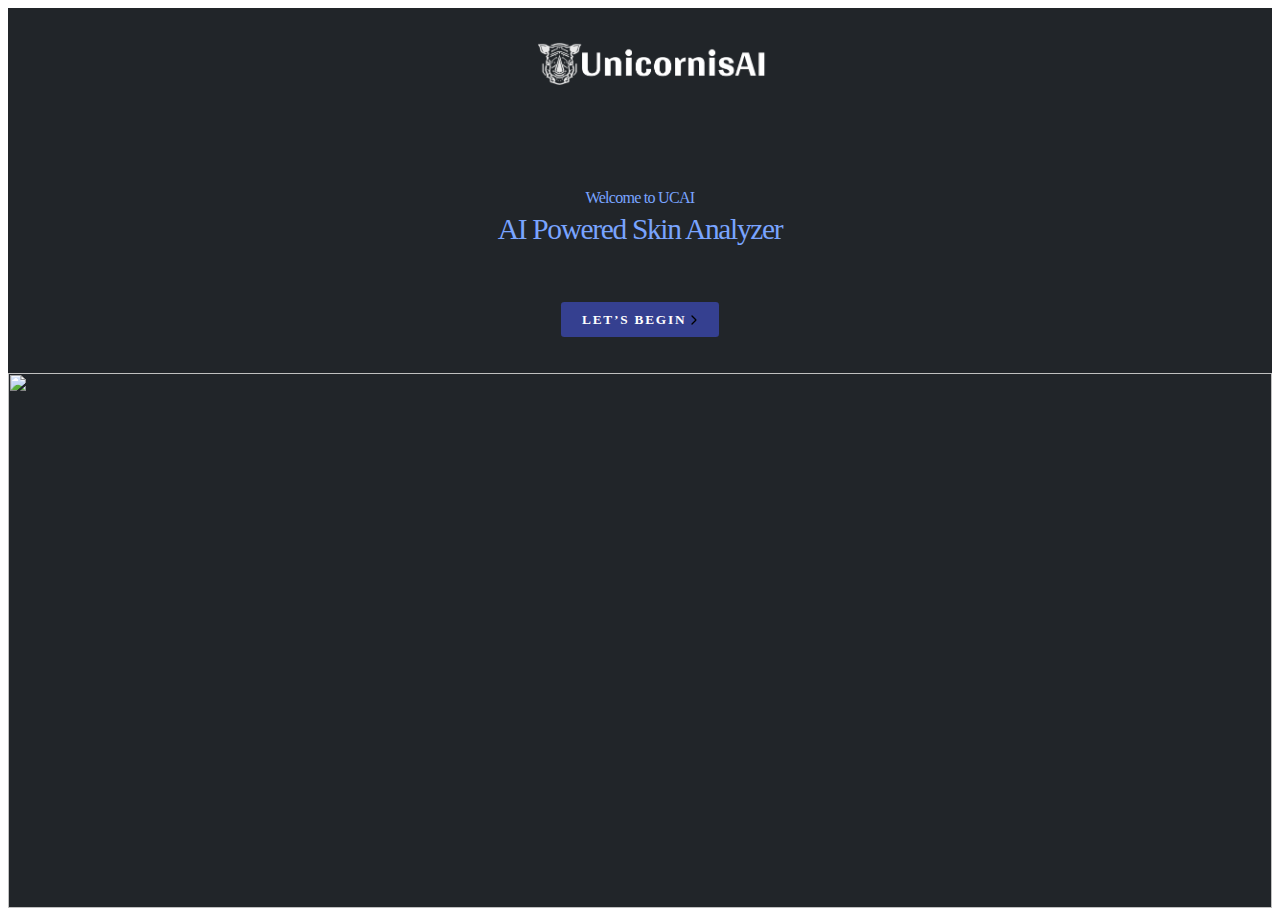
==== commit 9a229ff1: "logo size change" ====
--- a/index.html
+++ b/index.html
@@ -71,7 +71,7 @@
                                             
                                         </a>
                             </div>
-                            <a href="/"><img src="unicornisai-logo.png" alt=""></a>
+                            <a href="#"><img src="unicornisai-logo.png" alt="" ></a>
                         </div>
                         <div class="title">
 
--- a/custome.css
+++ b/custome.css
@@ -83,7 +83,7 @@
 }
 
 .main-outer-wrapper .logo img {
-    width: 12vw;
+    width: 18vw;
     margin: 0 auto;
     display: block;
     -webkit-transform: scaleX(1);
